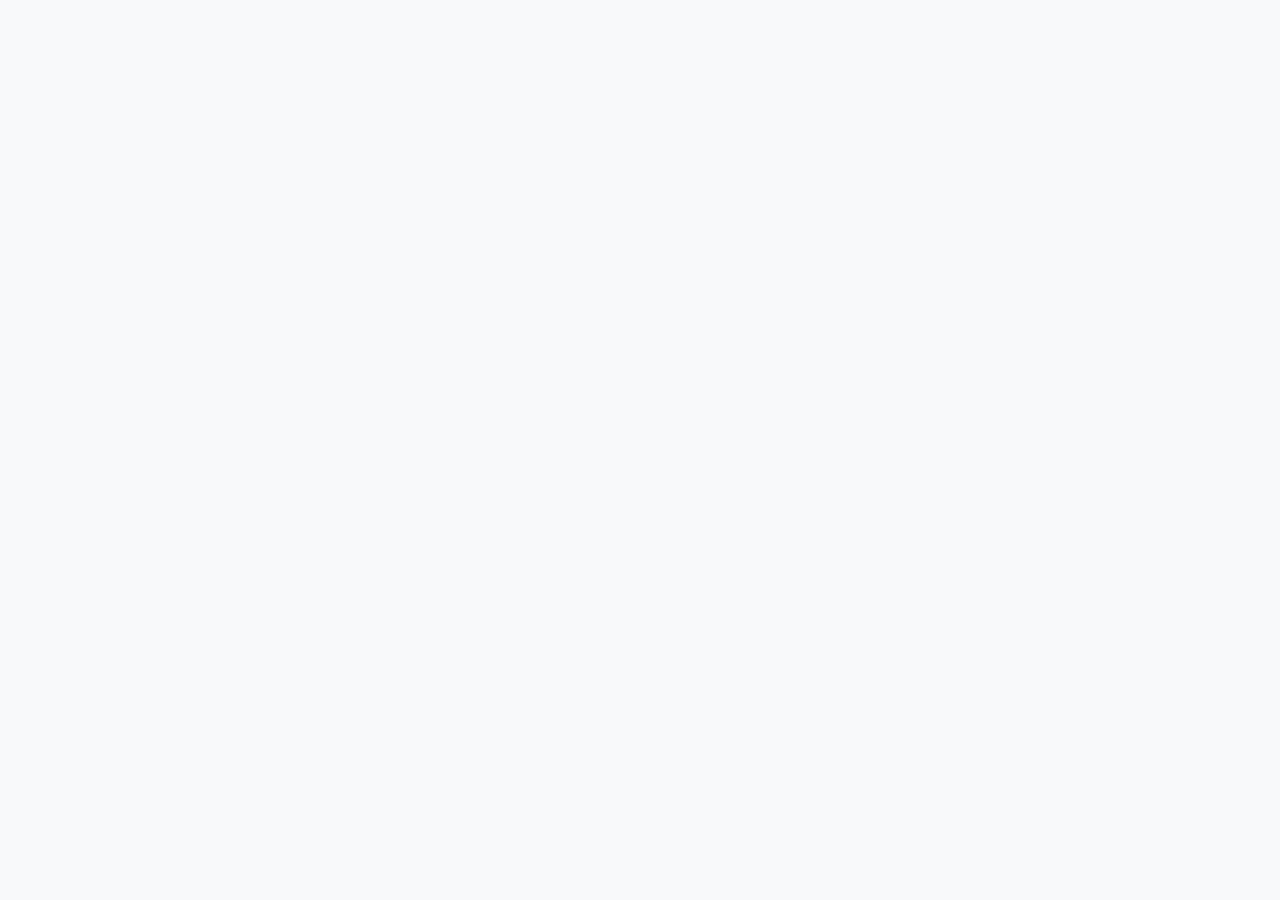
==== index.html @ 35297f69 "Update index.html" ====
<!DOCTYPE html>
<html lang="ar" dir="rtl">
<head>
<meta charset="UTF-8">
<meta name="viewport" content="width=device-width, initial-scale=1">
<title>سيريا بايك - الزبون</title>
<link rel="manifest" href="manifest.json">
<link rel="icon" href="favicon.png">
<link rel="apple-touch-icon" href="apple-touch-icon.png">
<meta name="theme-color" content="#2e7d32">
<style>
  html, body { margin:0; font-family:Arial,sans-serif; background:#f8f9fa; color:#333; }
  header { background:linear-gradient(135deg, #2e7d32, #388e3c); color:white; padding:18px 16px; text-align:center; font-size:22px; font-weight:bold; position:relative; box-shadow: 0 2px 8px rgba(0,0,0,0.15); }
  
  #roleBtn { position:absolute; left:12px; top:14px; background:rgba(255,255,255,0.2); color:white; border:none; padding:6px 14px; border-radius:8px; font-size:13px; font-weight: bold; cursor: pointer; transition: background 0.2s; }
  #roleBtn:hover { background: rgba(255,255,255,0.3); }

  #chooser { display:none; flex-direction:column; min-height:100vh; box-sizing:border-box; padding:24px 16px; gap:14px; background:#f8f9fa; max-width: 500px; margin: 0 auto; }
  #chooser .logo { text-align:center; margin-top: 10px; }
  #chooser .logo img { width:110px; height:110px; border-radius:24px; box-shadow: 0 4px 12px rgba(0,0,0,0.1); }
  #chooser h2 { text-align:center; font-size:26px; margin:10px 0 0 0; color:#1b5e20; }
  #chooser p { text-align:center; font-size:15px; color:#666; margin:0 0 10px 0; }
  
  .role { flex:1; min-height:100px; border:none; border-radius:16px; color:white; font-size:24px; font-weight:bold; cursor: pointer; box-shadow: 0 4px 12px rgba(0,0,0,0.12); transition: transform 0.1s, opacity 0.2s; display: flex; flex-direction: column; align-items: center; justify-content: center; text-align: center; padding: 15px; }
  .role:active { transform: scale(0.98); }
  .role small { display:block; font-size:14px; font-weight:normal; opacity:0.9; margin-top:6px; }
  .r-customer { background:linear-gradient(135deg, #2e7d32, #43a047); }
  .r-restaurant { background:linear-gradient(135deg, #e65100, #f57c00); }
  .r-driver { background:linear-gradient(135deg, #1565c0, #1976d2); }
  .r-admin { background:linear-gradient(135deg, #4a148c, #6a1b9a); }

  /* صندوق تسجيل الدخول للزبون */
  #authBox { display:none; max-width: 400px; margin: 40px auto; background: white; padding: 25px; border-radius: 16px; box-shadow: 0 4px 20px rgba(0,0,0,0.08); }
  #authBox h2 { text-align:center; color:#2e7d32; margin-top:0; margin-bottom: 20px; font-size: 22px; }
  #authBox input { width:100%; box-sizing:border-box; padding:14px; margin-bottom:14px; border:1px solid #ddd; border-radius:10px; font-size:16px; background: #fafafa; transition: border-color 0.2s; }
  #authBox input:focus { border-color: #2e7d32; outline: none; background: #fff; }
  #authBox button { width:100%; padding:14px; border:none; border-radius:10px; background:#2e7d32; color:white; font-size:17px; font-weight:bold; cursor: pointer; box-shadow: 0 4px 10px rgba(46,125,50,0.3); transition: background 0.2s; margin-top: 5px; }
  #authBox button:active { background: #1b5e20; }
  .auth-switch { text-align: center; margin-top: 15px; font-size: 14px; color: #666; cursor: pointer; }
  .auth-switch span { color: #2e7d32; font-weight: bold; }
  #authErr { color:#c62828; text-align:center; margin-top:10px; font-size: 14px; }

  #customerApp { display:none; padding-bottom:90px; max-width: 600px; margin: 0 auto; }
  
  .sections { display:flex; gap:10px; padding:16px 16px 8px 16px; }
  .sections button { flex:1; padding:14px; border:none; border-radius:12px; background:white; font-size:16px; font-weight:bold; color: #666; cursor: pointer; box-shadow: 0 2px 6px rgba(0,0,0,0.04); transition: all 0.2s; }
  .sections button.active { background:#2e7d32; color:white; box-shadow: 0 4px 12px rgba(46,125,50,0.3); }

  .list { padding:8px 16px; }
  
  .card { background:white; border-radius:14px; padding:16px; margin-bottom:12px; display:flex; justify-content:space-between; align-items:center; box-shadow: 0 4px 12px rgba(0,0,0,0.05); border: 1px solid rgba(0,0,0,0.03); }
  .card h3 { margin:0 0 4px 0; font-size: 18px; color: #222; }
  .card small { color:#666; font-size: 13px; }
  .card .price { color:#2e7d32; font-weight:bold; margin-top:6px; font-size: 16px; }
  .card button { background:#2e7d32; color:white; border:none; padding:10px 18px; border-radius:10px; font-weight: bold; cursor: pointer; box-shadow: 0 3px 8px rgba(46,125,50,0.2); transition: background 0.2s; }
  .card button:active { background: #1b5e20; }

  .empty { text-align:center; color:#888; padding:40px 20px; font-size: 16px; background: white; border-radius: 14px; margin: 12px 0; box-shadow: 0 4px 12px rgba(0,0,0,0.03); }

  #cartBar { position:fixed; bottom:0; left:0; right:0; background:#1b5e20; color:white; padding:16px 20px; display:flex; justify-content:space-between; align-items:center; font-size:17px; font-weight: bold; box-shadow: 0 -4px 15px rgba(0,0,0,0.1); max-width: 600px; margin: 0 auto; box-sizing: border-box; }
  #cartBar button { background:white; color:#1b5e20; border:none; padding:10px 18px; border-radius:10px; font-weight:bold; cursor: pointer; box-shadow: 0 2px 6px rgba(0,0,0,0.1); transition: background 0.2s; }
  #cartBar button:hover { background: #f1f8e9; }

  #cartPage, #trackingPage { display:none; padding:16px; }
  
  .row { background:white; border-radius:12px; padding:14px; margin-bottom:10px; display:flex; justify-content:space-between; align-items:center; box-shadow: 0 4px 12px rgba(0,0,0,0.04); }
  .row .qty { display: flex; align-items: center; }
  .row .qty button { width:34px; height:34px; border:none; border-radius:50%; background:#e8f5e9; color: #2e7d32; font-size:18px; font-weight: bold; cursor: pointer; display: flex; align-items: center; justify-content: center; }
  .row .qty span { margin:0 12px; font-weight:bold; font-size: 16px; }

  #total { background:white; border-radius:12px; padding:16px; font-size:16px; font-weight:bold; margin:16px 0; box-shadow: 0 4px 12px rgba(0,0,0,0.04); line-height: 1.8; color: #444; }
  
  .field { width:100%; box-sizing:border-box; padding:14px; margin-bottom:12px; border:1px solid #ddd; border-radius:10px; font-size:16px; background: white; transition: border-color 0.2s; }
  .field:focus { border-color: #2e7d32; outline: none; }

  .loc-box { display: flex; gap: 8px; margin-bottom: 12px; }
  .loc-box input { margin-bottom: 0; flex: 1; }
  .loc-box button { background: #e8f5e9; color: #2e7d32; border: 1px solid #c8e6c9; padding: 0 14px; border-radius: 10px; font-weight: bold; cursor: pointer; white-space: nowrap; transition: background 0.2s; }
  .loc-box button:hover { background: #c8e6c9; }

  #confirm { width:100%; padding:14px; border:none; border-radius:12px; background:#2e7d32; color:white; font-size:17px; font-weight:bold; cursor: pointer; box-shadow: 0 4px 12px rgba(46,125,50,0.3); transition: background 0.2s; margin-top: 5px; }
  #confirm:active { background: #1b5e20; }

  #back, #backTrack { background:none; border:none; color:#2e7d32; font-size:16px; font-weight: bold; padding:4px 0 12px 0; cursor: pointer; display: flex; align-items: center; gap: 6px; }

  .track-card { background: white; border-radius: 16px; padding: 20px; box-shadow: 0 4px 15px rgba(0,0,0,0.06); text-align: center; }
  .track-status { font-size: 20px; font-weight: bold; color: #1565c0; margin: 15px 0; }
  .map-btn { display: inline-block; width: 100%; padding: 14px; background: #1565c0; color: white; text-decoration: none; border-radius: 10px; font-weight: bold; margin-top: 15px; box-shadow: 0 4px 10px rgba(21,101,192,0.3); }

  .logout-user { background: rgba(255,255,255,0.2); color: white; border: none; padding: 6px 14px; border-radius: 8px; font-size: 13px; font-weight: bold; cursor: pointer; float: left; }
</style>
</head>
<body>

<script>
(function() {
  var pages = { restaurant: 'restaurant.html', driver: 'driver.html', admin: 'admin.html' };
  var role = localStorage.getItem('sb_role');
  var forceChoose = location.search.indexOf('choose=1') !== -1;
  if (!forceChoose && role && pages[role]) { location.replace(pages[role]); }
})();
</script>

<header id="topHeader" style="display:none">
  🚲 سيريا بايك 
  <button id="roleBtn">تغيير الدور</button>
  <button id="logoutUserBtn" class="logout-user" style="display:none;">خروج</button>
</header>

<div id="chooser">
  <div class="logo"><img src="logo.png" alt="Sybike" onerror="this.style.display='none'"></div>
  <h2>مين أنت؟</h2>
  <p>اختار دورك، وبنتذكر اختيارك المرة الجاية</p>
  <button class="role r-customer" data-role="customer">🛒 أنا زبون<small>اطلب من المطاعم والمتاجر</small></button>
  <button class="role r-restaurant" data-role="restaurant">🍽️ أنا مطعم أو متجر<small>استقبل الطلبات وأدر منتجاتك</small></button>
  <button class="role r-driver" data-role="driver">🚲 أنا سائق<small>استلم الطلبات وأوصلها</small></button>
  <button class="role r-admin" data-role="admin">⚙️ أنا المدير<small>لوحة التحكم</small></button>
</div>

<!-- صندوق تسجيل الدخول / إنشاء حساب للزبون -->
<div id="authBox">
  <h2 id="authTitle">تسجيل دخول الزبون</h2>
  <input id="authName" class="field" type="text" placeholder="اسمك الكامل" style="display:none;">
  <input id="authEmail" class="field" type="email" placeholder="الإيميل">
  <input id="authPass" class="field" type="password" placeholder="كلمة السر">
  <button id="authSubmitBtn">دخول</button>
  <div id="authErr"></div>
  <div class="auth-switch" id="authSwitchText">ليس لديك حساب؟ <span id="authToggleBtn">سجل الآن</span></div>
</div>

<div id="customerApp">
  <div id="home">
    <div class="sections">
      <button id="b1" class="active" data-type="مطعم">مطاعم</button>
      <button id="b2" data-type="سوبر ماركت">سوبر ماركت</button>
    </div>
    <div class="list" id="list"></div>
    <div id="cartBar">
      <span id="cartInfo">السلة فارغة</span>
      <button id="openCartBtn">عرض السلة</button>
    </div>
  </div>

  <div id="cartPage">
    <button id="back">← رجوع</button>
    <h2>سلة الطلب</h2>
    <div id="cartItems"></div>
    <div id="total"></div>
    <div class="loc-box">
      <input class="field" id="custAddr" placeholder="عنوانك (المدينة - الحي - الشارع)">
      <button id="getLocBtn" type="button">📍 حدد موقعي</button>
    </div>
    <button id="confirm">تأكيد الطلب</button>
  </div>

  <div id="trackingPage">
    <button id="backTrack">← رجوع للرئيسية</button>
    <h2>تتبع الطلب</h2>
    <div class="track-card">
      <div id="trackOrderNum" style="color:#666;"></div>
      <div class="track-status" id="trackStatus">جاري متابعة الحالة...</div>
      <div id="driverInfo" style="margin-top:10px; font-weight:bold; color:#333;"></div>
      <div id="mapContainer"></div>
    </div>
  </div>
</div>

<script type="module">
import { initializeApp } from "https://www.gstatic.com/firebasejs/10.12.2/firebase-app.js";
import { getAuth, signInWithEmailAndPassword, createUserWithEmailAndPassword, signOut, onAuthStateChanged } from "https://www.gstatic.com/firebasejs/10.12.2/firebase-auth.js";
import { getFirestore, collection, addDoc, onSnapshot, doc, serverTimestamp } from "https://www.gstatic.com/firebasejs/10.12.2/firebase-firestore.js";

const firebaseConfig = {
  apiKey: "AIzaSyDh6GFQR5CzjnRLsrTS5FhWrHRZmLG5QSc",
  authDomain: "syria-bike.firebaseapp.com",
  projectId: "syria-bike",
  storageBucket: "syria-bike.firebasestorage.app",
  messagingSenderId: "417884008874",
  appId: "1:417884008874:web:f95dc7c3886c765b3bbbd3"
};

const app = initializeApp(firebaseConfig);
const auth = getAuth(app);
const db = getFirestore(app);

const pages = { restaurant: 'restaurant.html', driver: 'driver.html', admin: 'admin.html' };
const stateLabels = {
  'new': '⏳ بانتظار موافقة المطعم',
  'ready': '🍳 الطلب قيد التحضير / جاهز للاستلام',
  'onway': '🚴 السائق في الطريق إليك!',
  'delivered': '✅ تم توصيل الطلب بنجاح'
};

let products = [];
let loaded = false;
let cart = {};
let currentType = 'مطعم';
let listening = false;
let customerCoords = null;
let activeOrderUnsub = null;
let isRegisterMode = false;
let currentUserName = '';
const DELIVERY_FEE = 20000;

function fmt(x) { return Number(x).toLocaleString('ar-SY') + ' ل.س'; }

function showChooser() {
  document.getElementById('chooser').style.display = 'flex';
  document.getElementById('topHeader').style.display = 'none';
  document.getElementById('authBox').style.display = 'none';
  document.getElementById('customerApp').style.display = 'none';
}

function showAuth() {
  document.getElementById('chooser').style.display = 'none';
  document.getElementById('topHeader').style.display = 'block';
  document.getElementById('authBox').style.display = 'block';
  document.getElementById('customerApp').style.display = 'none';
  document.getElementById('logoutUserBtn').style.display = 'none';
}

function showCustomer() {
  document.getElementById('chooser').style.display = 'none';
  document.getElementById('authBox').style.display = 'none';
  document.getElementById('topHeader').style.display = 'block';
  document.getElementById('customerApp').style.display = 'block';
  document.getElementById('logoutUserBtn').style.display = 'inline-block';
  startProducts();
  show(currentType);
}

// مراقبة حالة تسجيل دخول الزبون
onAuthStateChanged(auth, function(user) {
  const savedRole = localStorage.getItem('sb_role');
  if (savedRole === 'customer') {
    if (user) {
      currentUserName = user.displayName || user.email.split('@')[0];
      showCustomer();
    } else {
      showAuth();
    }
  }
});

function startProducts() {
  if (listening) return;
  listening = true;
  onSnapshot(collection(db, 'products'), function(snap) {
    products = snap.docs.map(function(d) { const p = d.data(); p.id = d.id; return p; });
    loaded = true;
    show(currentType);
    updateBar();
  }, function(err) {
    loaded = true;
    console.error(err);
    show(currentType);
  });
}

function show(type) {
  currentType = type;
  document.getElementById('b1').className = type === 'مطعم' ? 'active' : '';
  document.getElementById('b2').className = type === 'سوبر ماركت' ? 'active' : '';
  const list = products.filter(function(p) { return p.type === type; });
  if (!loaded) {
    document.getElementById('list').innerHTML = '<div class="empty">جاري التحميل...</div>';
    return;
  }
  if (list.length === 0) {
    document.getElementById('list').innerHTML = '<div class="empty">لا يوجد منتجات حالياً، تابعنا قريباً</div>';
    return;
  }
  document.getElementById('list').innerHTML = list.map(function(i) {
    return '<div class="card"><div><h3>' + i.n + '</h3><small>' + i.shop + '</small>' +
      '<div class="price">' + fmt(i.p) + '</div></div>' +
      '<button class="addBtn" data-id="' + i.id + '">أضف</button></div>';
  }).join('');
}

function add(id) { cart[id] = (cart[id] || 0) + 1; updateBar(); }

function change(id, d) {
  cart[id] = (cart[id] || 0) + d;
  if (cart[id] <= 0) delete cart[id];
  renderCart();
  updateBar();
}

function cartItems() {
  return products.filter(function(p) { return cart[p.id]; });
}

function totals() {
  let count = 0, sum = 0;
  cartItems().forEach(function(i) { count += cart[i.id]; sum += cart[i.id] * i.p; });
  return {count: count, sum: sum};
}

function updateBar() {
  const t = totals();
  document.getElementById('cartInfo').textContent =
    t.count === 0 ? 'السلة فارغة' : t.count + ' عناصر · ' + fmt(t.sum);
}

function renderCart() {
  const rows = cartItems().map(function(i) {
    return '<div class="row"><div><b>' + i.n + '</b><br><small>' + i.shop + ' · ' + fmt(i.p) + '</small></div>' +
      '<div class="qty"><button class="chgBtn" data-id="' + i.id + '" data-d="1">+</button>' +
      '<span>' + cart[i.id] + '</span>' +
      '<button class="chgBtn" data-id="' + i.id + '" data-d="-1">−</button></div></div>';
  }).join('');
  document.getElementById('cartItems').innerHTML = rows || '<p style="text-align:center; color:#888; padding:20px;">السلة فارغة</p>';
  const t = totals();
  const fee = t.count ? DELIVERY_FEE : 0;
  document.getElementById('total').innerHTML =
    'المشتريات: ' + fmt(t.sum) + '<br>أجرة التوصيل: ' + fmt(fee) + '<br><span style="color:#2e7d32;">المجموع الكلي: ' + fmt(t.sum + fee) + '</span>';
}

function openCart() {
  document.getElementById('home').style.display = 'none';
  document.getElementById('trackingPage').style.display = 'none';
  document.getElementById('cartPage').style.display = 'block';
  renderCart();
}

function closeCart() {
  document.getElementById('cartPage').style.display = 'none';
  document.getElementById('trackingPage').style.display = 'none';
  document.getElementById('home').style.display = 'block';
}

function getMyLocation() {
  if (!navigator.geolocation) {
    alert('متصفحك لا يدعم تحديد الموقع الجغرافي');
    return;
  }
  const btn = document.getElementById('getLocBtn');
  btn.textContent = 'جاري التحديد...';
  navigator.geolocation.getCurrentPosition(
    function(position) {
      customerCoords = {
        lat: position.coords.latitude,
        lng: position.coords.longitude
      };
      document.getElementById('custAddr').value = 'الموقع الحالي (تم التقاط الإحداثيات)';
      btn.textContent = '📍 تم التحديد';
      setTimeout(function() { btn.textContent = '📍 حدد موقعي'; }, 3000);
    },
    function(error) {
      alert('تعذر تحديد الموقع، تأكد من السماح بالوصول للموقع من إعدادات المتصفح.');
      btn.textContent = '📍 حدد موقعي';
    },
    { enableHighAccuracy: true }
  );
}

function startTrackingOrder(orderId) {
  document.getElementById('home').style.display = 'none';
  document.getElementById('cartPage').style.display = 'none';
  document.getElementById('trackingPage').style.display = 'block';
  document.getElementById('trackOrderNum').textContent = 'رقم الطلب: ' + orderId.slice(0, 6);

  if (activeOrderUnsub) activeOrderUnsub();

  activeOrderUnsub = onSnapshot(doc(db, 'orders', orderId), function(docSnap) {
    if (!docSnap.exists()) return;
    const data = docSnap.data();
    
    document.getElementById('trackStatus').textContent = stateLabels[data.state] || data.state;
    
    if (data.driver) {
      document.getElementById('driverInfo').textContent = 'السائق: 🚲 ' + data.driver;
    } else {
      document.getElementById('driverInfo').textContent = '';
    }

    const mapBox = document.getElementById('mapContainer');
    if (data.state === 'onway' && data.driverLocation) {
      const lat = data.driverLocation.lat;
      const lng = data.driverLocation.lng;
      const mapsUrl = 'https://www.google.com/maps?q=' + lat + ',' + lng;
      mapBox.innerHTML = '<a href="' + mapsUrl + '" target="_blank" class="map-btn">📍 عرض موقع السائق المباشر على الخريطة</a>';
    } else {
      mapBox.innerHTML = '';
    }
  });
}

async function handleAuth() {
  const email = document.getElementById('authEmail').value.trim();
  const pass = document.getElementById('authPass').value;
  const name = document.getElementById('authName').value.trim();
  const errDiv = document.getElementById('authErr');
  errDiv.textContent = '';

  if (!email || !pass || (isRegisterMode && !name)) {
    errDiv.textContent = 'الرجاء تعبئة كافة الحقول المطلوبة';
    return;
  }

  try {
    if (isRegisterMode) {
      const cred = await createUserWithEmailAndPassword(auth, email, pass);
      currentUserName = name;
    } else {
      await signInWithEmailAndPassword(auth, email, pass);
    }
  } catch (e) {
    errDiv.textContent = 'خطأ في البيانات المدخلة، تأكد من صحة الإيميل أو كلمة السر';
    console.error(e);
  }
}

async function confirmOrder() {
  const addr = document.getElementById('custAddr').value.trim();
  if (totals().count === 0) { alert('السلة فارغة'); return; }
  if (!addr) { alert('اكتب عنوانك أو حدد موقعك'); return; }

  const items = cartItems().map(function(i) {
    return {n: i.n, shop: i.shop, q: cart[i.id], p: i.p};
  });

  try {
    const ref = await addDoc(collection(db, 'orders'), {
      customer: currentUserName || auth.currentUser.email,
      customerEmail: auth.currentUser.email,
      address: addr,
      location: customerCoords || null,
      items: items,
      subtotal: totals().sum,
      deliveryFee: DELIVERY_FEE,
      total: totals().sum + DELIVERY_FEE,
      state: 'new',
      createdAt: serverTimestamp()
    });
    cart = {};
    customerCoords = null;
    document.getElementById('custAddr').value = '';
    updateBar();
    startTrackingOrder(ref.id);
  } catch (e) {
    alert('صار خطأ، جرب مرة ثانية');
    console.error(e);
  }
}

document.addEventListener('click', function(e) {
  const t = e.target;
  const rb = t.closest('[data-role]');
  if (rb) {
    const r = rb.dataset.role;
    localStorage.setItem('sb_role', r);
    if (pages[r]) { 
      location.href = pages[r]; 
    } else { 
      showAuth(); 
    }
    return;
  }
  if (t.id === 'roleBtn') { 
    localStorage.removeItem('sb_role'); 
    showChooser(); 
    return; 
  }
  if (t.id === 'logoutUserBtn') {
    signOut(auth);
    showAuth();
    return;
  }
  if (t.id === 'authToggleBtn') {
    isRegisterMode = !isRegisterMode;
    document.getElementById('authTitle').textContent = isRegisterMode ? 'إنشاء حساب جديد' : 'تسجيل دخول الزبون';
    document.getElementById('authName').style.display = isRegisterMode ? 'block' : 'none';
    document.getElementById('authSubmitBtn').textContent = isRegisterMode ? 'تسجيل حساب' : 'دخول';
    document.getElementById('authSwitchText').innerHTML = isRegisterMode ? 
      'لديك حساب بالفعل؟ <span id="authToggleBtn">سجل دخولك</span>' : 
      'ليس لديك حساب؟ <span id="authToggleBtn">سجل الآن</span>';
    return;
  }
  if (t.id === 'authSubmitBtn') { handleAuth(); return; }
  if (t.dataset.type) { show(t.dataset.type); return; }
  if (t.classList.contains('addBtn')) { add(t.dataset.id); return; }
  if (t.classList.contains('chgBtn')) { change(t.dataset.id, Number(t.dataset.d)); return; }
  if (t.id === 'openCartBtn') { openCart(); return; }
  if (t.id === 'back' || t.id === 'backTrack') { closeCart(); return; }
  if (t.id === 'getLocBtn') { getMyLocation(); return; }
  if (t.id === 'confirm') { confirmOrder(); return; }
});

document.getElementById('authPass').addEventListener('keypress', function(e) {
  if (e.key === 'Enter') handleAuth();
});

if ('serviceWorker' in navigator) {
  navigator.serviceWorker.register('sw.js');
}

const saved = localStorage.getItem('sb_role');
if (saved === 'customer') {
  // شيك إذا كان مسجل دخول مسبقاً
  onAuthStateChanged(auth, function(user) {
    if (!user) showAuth();
  });
} else {
  showChooser();
}
</script>
</body>
</html>
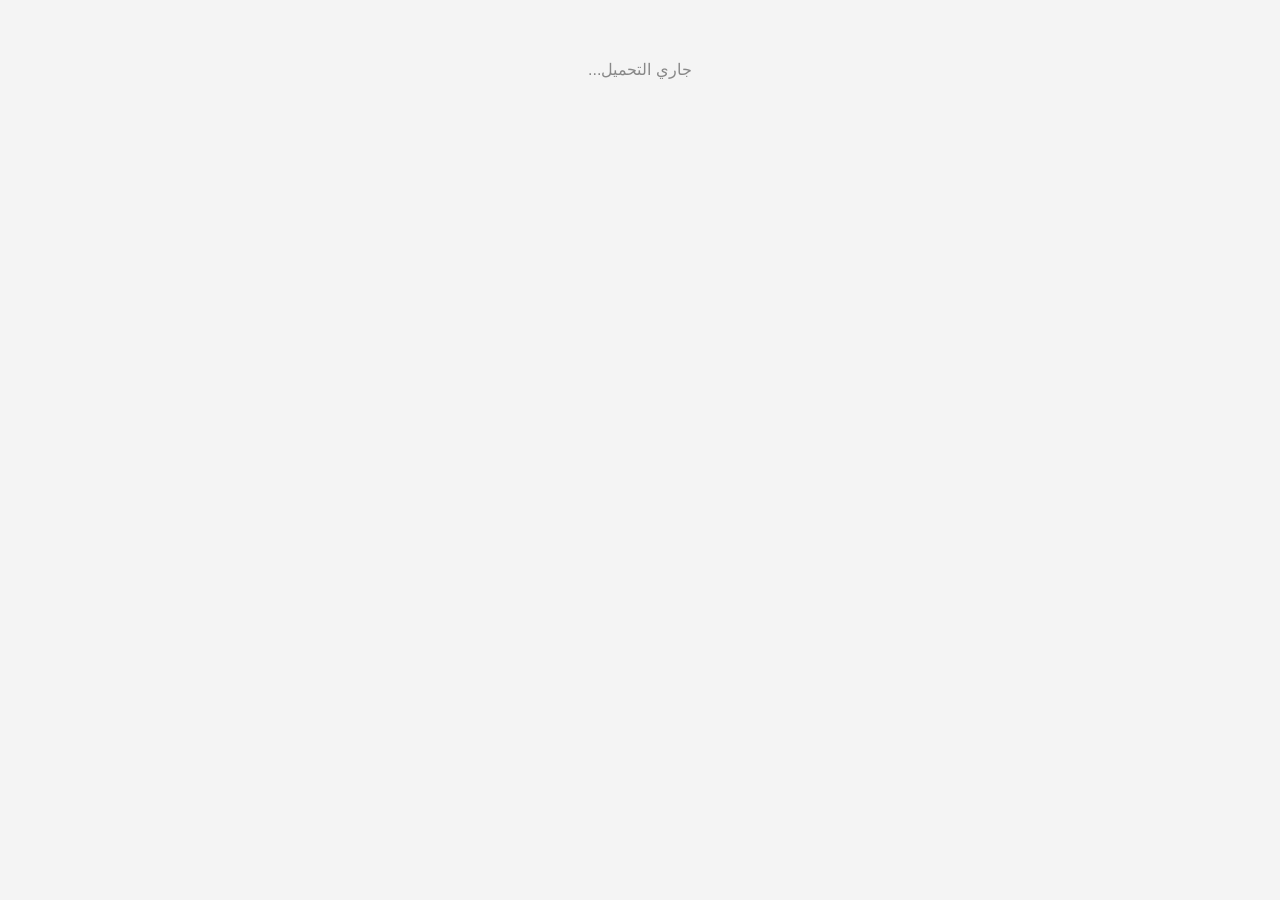
==== commit 93780b33: "Update index.html" ====
--- a/index.html
+++ b/index.html
@@ -3,91 +3,68 @@
 <head>
 <meta charset="UTF-8">
 <meta name="viewport" content="width=device-width, initial-scale=1">
-<title>سيريا بايك - الزبون</title>
+<title>سيريا بايك</title>
 <link rel="manifest" href="manifest.json">
 <link rel="icon" href="favicon.png">
 <link rel="apple-touch-icon" href="apple-touch-icon.png">
-<meta name="theme-color" content="#2e7d32">
+<meta name="theme-color" content="#0b3a9c">
 <style>
-  html, body { margin:0; font-family:Arial,sans-serif; background:#f8f9fa; color:#333; }
-  header { background:linear-gradient(135deg, #2e7d32, #388e3c); color:white; padding:18px 16px; text-align:center; font-size:22px; font-weight:bold; position:relative; box-shadow: 0 2px 8px rgba(0,0,0,0.15); }
-  
-  #roleBtn { position:absolute; left:12px; top:14px; background:rgba(255,255,255,0.2); color:white; border:none; padding:6px 14px; border-radius:8px; font-size:13px; font-weight: bold; cursor: pointer; transition: background 0.2s; }
-  #roleBtn:hover { background: rgba(255,255,255,0.3); }
-
-  #chooser { display:none; flex-direction:column; min-height:100vh; box-sizing:border-box; padding:24px 16px; gap:14px; background:#f8f9fa; max-width: 500px; margin: 0 auto; }
-  #chooser .logo { text-align:center; margin-top: 10px; }
-  #chooser .logo img { width:110px; height:110px; border-radius:24px; box-shadow: 0 4px 12px rgba(0,0,0,0.1); }
-  #chooser h2 { text-align:center; font-size:26px; margin:10px 0 0 0; color:#1b5e20; }
-  #chooser p { text-align:center; font-size:15px; color:#666; margin:0 0 10px 0; }
-  
-  .role { flex:1; min-height:100px; border:none; border-radius:16px; color:white; font-size:24px; font-weight:bold; cursor: pointer; box-shadow: 0 4px 12px rgba(0,0,0,0.12); transition: transform 0.1s, opacity 0.2s; display: flex; flex-direction: column; align-items: center; justify-content: center; text-align: center; padding: 15px; }
-  .role:active { transform: scale(0.98); }
-  .role small { display:block; font-size:14px; font-weight:normal; opacity:0.9; margin-top:6px; }
-  .r-customer { background:linear-gradient(135deg, #2e7d32, #43a047); }
-  .r-restaurant { background:linear-gradient(135deg, #e65100, #f57c00); }
-  .r-driver { background:linear-gradient(135deg, #1565c0, #1976d2); }
-  .r-admin { background:linear-gradient(135deg, #4a148c, #6a1b9a); }
-
-  /* صندوق تسجيل الدخول للزبون */
-  #authBox { display:none; max-width: 400px; margin: 40px auto; background: white; padding: 25px; border-radius: 16px; box-shadow: 0 4px 20px rgba(0,0,0,0.08); }
-  #authBox h2 { text-align:center; color:#2e7d32; margin-top:0; margin-bottom: 20px; font-size: 22px; }
-  #authBox input { width:100%; box-sizing:border-box; padding:14px; margin-bottom:14px; border:1px solid #ddd; border-radius:10px; font-size:16px; background: #fafafa; transition: border-color 0.2s; }
-  #authBox input:focus { border-color: #2e7d32; outline: none; background: #fff; }
-  #authBox button { width:100%; padding:14px; border:none; border-radius:10px; background:#2e7d32; color:white; font-size:17px; font-weight:bold; cursor: pointer; box-shadow: 0 4px 10px rgba(46,125,50,0.3); transition: background 0.2s; margin-top: 5px; }
-  #authBox button:active { background: #1b5e20; }
-  .auth-switch { text-align: center; margin-top: 15px; font-size: 14px; color: #666; cursor: pointer; }
-  .auth-switch span { color: #2e7d32; font-weight: bold; }
-  #authErr { color:#c62828; text-align:center; margin-top:10px; font-size: 14px; }
-
-  #customerApp { display:none; padding-bottom:90px; max-width: 600px; margin: 0 auto; }
-  
-  .sections { display:flex; gap:10px; padding:16px 16px 8px 16px; }
-  .sections button { flex:1; padding:14px; border:none; border-radius:12px; background:white; font-size:16px; font-weight:bold; color: #666; cursor: pointer; box-shadow: 0 2px 6px rgba(0,0,0,0.04); transition: all 0.2s; }
-  .sections button.active { background:#2e7d32; color:white; box-shadow: 0 4px 12px rgba(46,125,50,0.3); }
-
-  .list { padding:8px 16px; }
-  
-  .card { background:white; border-radius:14px; padding:16px; margin-bottom:12px; display:flex; justify-content:space-between; align-items:center; box-shadow: 0 4px 12px rgba(0,0,0,0.05); border: 1px solid rgba(0,0,0,0.03); }
-  .card h3 { margin:0 0 4px 0; font-size: 18px; color: #222; }
-  .card small { color:#666; font-size: 13px; }
-  .card .price { color:#2e7d32; font-weight:bold; margin-top:6px; font-size: 16px; }
-  .card button { background:#2e7d32; color:white; border:none; padding:10px 18px; border-radius:10px; font-weight: bold; cursor: pointer; box-shadow: 0 3px 8px rgba(46,125,50,0.2); transition: background 0.2s; }
-  .card button:active { background: #1b5e20; }
-
-  .empty { text-align:center; color:#888; padding:40px 20px; font-size: 16px; background: white; border-radius: 14px; margin: 12px 0; box-shadow: 0 4px 12px rgba(0,0,0,0.03); }
-
-  #cartBar { position:fixed; bottom:0; left:0; right:0; background:#1b5e20; color:white; padding:16px 20px; display:flex; justify-content:space-between; align-items:center; font-size:17px; font-weight: bold; box-shadow: 0 -4px 15px rgba(0,0,0,0.1); max-width: 600px; margin: 0 auto; box-sizing: border-box; }
-  #cartBar button { background:white; color:#1b5e20; border:none; padding:10px 18px; border-radius:10px; font-weight:bold; cursor: pointer; box-shadow: 0 2px 6px rgba(0,0,0,0.1); transition: background 0.2s; }
-  #cartBar button:hover { background: #f1f8e9; }
-
-  #cartPage, #trackingPage { display:none; padding:16px; }
-  
-  .row { background:white; border-radius:12px; padding:14px; margin-bottom:10px; display:flex; justify-content:space-between; align-items:center; box-shadow: 0 4px 12px rgba(0,0,0,0.04); }
-  .row .qty { display: flex; align-items: center; }
-  .row .qty button { width:34px; height:34px; border:none; border-radius:50%; background:#e8f5e9; color: #2e7d32; font-size:18px; font-weight: bold; cursor: pointer; display: flex; align-items: center; justify-content: center; }
-  .row .qty span { margin:0 12px; font-weight:bold; font-size: 16px; }
-
-  #total { background:white; border-radius:12px; padding:16px; font-size:16px; font-weight:bold; margin:16px 0; box-shadow: 0 4px 12px rgba(0,0,0,0.04); line-height: 1.8; color: #444; }
-  
-  .field { width:100%; box-sizing:border-box; padding:14px; margin-bottom:12px; border:1px solid #ddd; border-radius:10px; font-size:16px; background: white; transition: border-color 0.2s; }
-  .field:focus { border-color: #2e7d32; outline: none; }
-
-  .loc-box { display: flex; gap: 8px; margin-bottom: 12px; }
-  .loc-box input { margin-bottom: 0; flex: 1; }
-  .loc-box button { background: #e8f5e9; color: #2e7d32; border: 1px solid #c8e6c9; padding: 0 14px; border-radius: 10px; font-weight: bold; cursor: pointer; white-space: nowrap; transition: background 0.2s; }
-  .loc-box button:hover { background: #c8e6c9; }
-
-  #confirm { width:100%; padding:14px; border:none; border-radius:12px; background:#2e7d32; color:white; font-size:17px; font-weight:bold; cursor: pointer; box-shadow: 0 4px 12px rgba(46,125,50,0.3); transition: background 0.2s; margin-top: 5px; }
-  #confirm:active { background: #1b5e20; }
-
-  #back, #backTrack { background:none; border:none; color:#2e7d32; font-size:16px; font-weight: bold; padding:4px 0 12px 0; cursor: pointer; display: flex; align-items: center; gap: 6px; }
-
-  .track-card { background: white; border-radius: 16px; padding: 20px; box-shadow: 0 4px 15px rgba(0,0,0,0.06); text-align: center; }
-  .track-status { font-size: 20px; font-weight: bold; color: #1565c0; margin: 15px 0; }
-  .map-btn { display: inline-block; width: 100%; padding: 14px; background: #1565c0; color: white; text-decoration: none; border-radius: 10px; font-weight: bold; margin-top: 15px; box-shadow: 0 4px 10px rgba(21,101,192,0.3); }
-
-  .logout-user { background: rgba(255,255,255,0.2); color: white; border: none; padding: 6px 14px; border-radius: 8px; font-size: 13px; font-weight: bold; cursor: pointer; float: left; }
+  html, body { margin:0; }
+  body { font-family:Arial,sans-serif; background:#f4f4f4; }
+  header { background:#2e7d32; color:white; padding:16px; text-align:center; font-size:22px; font-weight:bold; position:relative; display:none; }
+  #roleBtn { position:absolute; left:10px; top:12px; background:rgba(255,255,255,0.2); color:white; border:none; padding:6px 12px; border-radius:8px; font-size:13px; }
+  #logoutBtn { position:absolute; right:10px; top:12px; background:rgba(255,255,255,0.2); color:white; border:none; padding:6px 12px; border-radius:8px; font-size:13px; }
+  #loading { text-align:center; color:#888; padding:60px 20px; }
+  #chooser { display:none; flex-direction:column; min-height:100vh; box-sizing:border-box; padding:20px 16px; gap:14px; background:white; }
+  #chooser .logo { text-align:center; }
+  #chooser .logo img { width:110px; height:110px; border-radius:24px; }
+  #chooser h2 { text-align:center; font-size:28px; margin:4px 0 0 0; color:#0b3a9c; }
+  #chooser p { text-align:center; font-size:17px; color:#555; margin:0 0 4px 0; }
+  .role { flex:1; min-height:110px; border:none; border-radius:20px; color:white; font-size:28px; font-weight:bold; }
+  .role small { display:block; font-size:16px; font-weight:normal; opacity:0.9; margin-top:6px; }
+  .r-customer { background:#2e7d32; }
+  .r-restaurant { background:#e65100; }
+  .r-driver { background:#1565c0; }
+  .r-admin { background:#4a148c; }
+  #authBox { display:none; padding:20px; }
+  #authBox h2 { text-align:center; color:#2e7d32; }
+  #authBox input { width:100%; box-sizing:border-box; padding:12px; margin-bottom:10px; border:1px solid #ccc; border-radius:8px; font-size:16px; }
+  #authSubmit { width:100%; padding:14px; border:none; border-radius:10px; background:#2e7d32; color:white; font-size:17px; font-weight:bold; }
+  #authToggle { background:none; border:none; color:#2e7d32; font-size:15px; padding:14px; width:100%; }
+  #authErr { color:#c62828; text-align:center; margin-top:8px; }
+  #customerApp { display:none; }
+  .sections { display:flex; gap:10px; padding:12px; }
+  .sections button { flex:1; padding:14px; border:none; border-radius:10px; background:white; font-size:16px; font-weight:bold; }
+  .sections button.active { background:#2e7d32; color:white; }
+  .list { padding:12px; padding-bottom:90px; }
+  .card { background:white; border-radius:12px; padding:14px; margin-bottom:10px; display:flex; justify-content:space-between; align-items:center; }
+  .card h3 { margin:0 0 4px 0; }
+  .card small { color:#666; }
+  .card .price { color:#2e7d32; font-weight:bold; margin-top:4px; }
+  .card button { background:#2e7d32; color:white; border:none; padding:10px 16px; border-radius:8px; }
+  .empty { text-align:center; color:#888; padding:30px; }
+  #cartBar { position:fixed; bottom:0; left:0; right:0; background:#1b5e20; color:white; padding:14px 16px; display:flex; justify-content:space-between; align-items:center; font-size:16px; gap:8px; }
+  #cartBar button { background:white; color:#1b5e20; border:none; padding:10px 14px; border-radius:8px; font-weight:bold; }
+  #cartPage, #trackPage { display:none; padding:12px; }
+  .row { background:white; border-radius:10px; padding:12px; margin-bottom:8px; display:flex; justify-content:space-between; align-items:center; }
+  .row .qty button { width:32px; height:32px; border:none; border-radius:50%; background:#c8e6c9; font-size:18px; }
+  .row .qty span { margin:0 10px; font-weight:bold; }
+  #total { background:white; border-radius:10px; padding:14px; font-size:18px; font-weight:bold; margin:12px 0; }
+  .field { width:100%; box-sizing:border-box; padding:12px; margin-bottom:8px; border:1px solid #ccc; border-radius:8px; font-size:16px; }
+  #locBtn { width:100%; padding:12px; margin-bottom:8px; border:1px solid #2e7d32; border-radius:8px; background:white; color:#2e7d32; font-size:16px; font-weight:bold; }
+  #locInfo { color:#2e7d32; margin-bottom:8px; font-size:14px; }
+  #confirm { width:100%; padding:14px; border:none; border-radius:10px; background:#2e7d32; color:white; font-size:17px; font-weight:bold; }
+  #confirm:disabled { background:#bbb; }
+  .back { background:none; border:none; color:#2e7d32; font-size:16px; padding:8px; }
+  .ord { background:white; border-radius:12px; padding:14px; margin-bottom:10px; }
+  .ord h3 { margin:0 0 8px 0; }
+  .ord .line { padding:3px 0; color:#444; }
+  .st { display:inline-block; padding:4px 12px; border-radius:20px; font-size:14px; margin-bottom:8px; background:#e0e0e0; }
+  .st-new { background:#ffe0b2; color:#e65100; }
+  .st-cooking { background:#fff9c4; color:#f57f17; }
+  .st-ready { background:#bbdefb; color:#1565c0; }
+  .st-onway { background:#e1bee7; color:#6a1b9a; }
+  .st-delivered { background:#c8e6c9; color:#2e7d32; }
 </style>
 </head>
 <body>
@@ -101,11 +78,13 @@
 })();
 </script>
 
-<header id="topHeader" style="display:none">
-  🚲 سيريا بايك 
+<header id="topHeader">
+  <button id="logoutBtn">خروج</button>
+  🚲 سيريا بايك
   <button id="roleBtn">تغيير الدور</button>
-  <button id="logoutUserBtn" class="logout-user" style="display:none;">خروج</button>
 </header>
+
+<div id="loading">جاري التحميل...</div>
 
 <div id="chooser">
   <div class="logo"><img src="logo.png" alt="Sybike" onerror="this.style.display='none'"></div>
@@ -117,15 +96,13 @@
   <button class="role r-admin" data-role="admin">⚙️ أنا المدير<small>لوحة التحكم</small></button>
 </div>
 
-<!-- صندوق تسجيل الدخول / إنشاء حساب للزبون -->
 <div id="authBox">
   <h2 id="authTitle">تسجيل دخول الزبون</h2>
-  <input id="authName" class="field" type="text" placeholder="اسمك الكامل" style="display:none;">
-  <input id="authEmail" class="field" type="email" placeholder="الإيميل">
-  <input id="authPass" class="field" type="password" placeholder="كلمة السر">
-  <button id="authSubmitBtn">دخول</button>
+  <input id="aEmail" type="email" placeholder="الإيميل">
+  <input id="aPass" type="password" placeholder="كلمة السر">
+  <button id="authSubmit">دخول</button>
   <div id="authErr"></div>
-  <div class="auth-switch" id="authSwitchText">ليس لديك حساب؟ <span id="authToggleBtn">سجل الآن</span></div>
+  <button id="authToggle">ليس لديك حساب؟ سجل الآن</button>
 </div>
 
 <div id="customerApp">
@@ -137,38 +114,36 @@
     <div class="list" id="list"></div>
     <div id="cartBar">
       <span id="cartInfo">السلة فارغة</span>
-      <button id="openCartBtn">عرض السلة</button>
+      <span>
+        <button id="trackBtn">📦 طلباتي</button>
+        <button id="openCartBtn">عرض السلة</button>
+      </span>
     </div>
   </div>
 
   <div id="cartPage">
-    <button id="back">← رجوع</button>
+    <button class="back" id="backHome">→ رجوع</button>
     <h2>سلة الطلب</h2>
     <div id="cartItems"></div>
     <div id="total"></div>
-    <div class="loc-box">
-      <input class="field" id="custAddr" placeholder="عنوانك (المدينة - الحي - الشارع)">
-      <button id="getLocBtn" type="button">📍 حدد موقعي</button>
-    </div>
+    <input class="field" id="custName" placeholder="اسمك">
+    <input class="field" id="custAddr" placeholder="عنوانك (المدينة - الحي - الشارع)">
+    <button id="locBtn">📍 حدد موقعي</button>
+    <div id="locInfo"></div>
     <button id="confirm">تأكيد الطلب</button>
   </div>
 
-  <div id="trackingPage">
-    <button id="backTrack">← رجوع للرئيسية</button>
+  <div id="trackPage">
+    <button class="back" id="backHome2">→ رجوع للرئيسية</button>
     <h2>تتبع الطلب</h2>
-    <div class="track-card">
-      <div id="trackOrderNum" style="color:#666;"></div>
-      <div class="track-status" id="trackStatus">جاري متابعة الحالة...</div>
-      <div id="driverInfo" style="margin-top:10px; font-weight:bold; color:#333;"></div>
-      <div id="mapContainer"></div>
-    </div>
+    <div id="trackList"></div>
   </div>
 </div>
 
 <script type="module">
 import { initializeApp } from "https://www.gstatic.com/firebasejs/10.12.2/firebase-app.js";
 import { getAuth, signInWithEmailAndPassword, createUserWithEmailAndPassword, signOut, onAuthStateChanged } from "https://www.gstatic.com/firebasejs/10.12.2/firebase-auth.js";
-import { getFirestore, collection, addDoc, onSnapshot, doc, serverTimestamp } from "https://www.gstatic.com/firebasejs/10.12.2/firebase-firestore.js";
+import { getFirestore, collection, addDoc, onSnapshot, query, where, serverTimestamp } from "https://www.gstatic.com/firebasejs/10.12.2/firebase-firestore.js";
 
 const firebaseConfig = {
   apiKey: "AIzaSyDh6GFQR5CzjnRLsrTS5FhWrHRZmLG5QSc",
@@ -184,67 +159,122 @@
 const db = getFirestore(app);
 
 const pages = { restaurant: 'restaurant.html', driver: 'driver.html', admin: 'admin.html' };
-const stateLabels = {
-  'new': '⏳ بانتظار موافقة المطعم',
-  'ready': '🍳 الطلب قيد التحضير / جاهز للاستلام',
-  'onway': '🚴 السائق في الطريق إليك!',
-  'delivered': '✅ تم توصيل الطلب بنجاح'
-};
+const STATES = { new:'تم استلام طلبك', cooking:'قيد التحضير', ready:'جاهز، بانتظار السائق', onway:'السائق بالطريق إليك', delivered:'تم التوصيل' };
+const DELIVERY_FEE = 20000;
 
 let products = [];
 let loaded = false;
 let cart = {};
 let currentType = 'مطعم';
-let listening = false;
-let customerCoords = null;
-let activeOrderUnsub = null;
-let isRegisterMode = false;
-let currentUserName = '';
-const DELIVERY_FEE = 20000;
-
+let currentUser = null;
+let authReady = false;
+let registerMode = false;
+let loc = null;
+let myOrders = [];
+let ordersUnsub = null;
+let productsStarted = false;
+
+function $(id) { return document.getElementById(id); }
 function fmt(x) { return Number(x).toLocaleString('ar-SY') + ' ل.س'; }
-
-function showChooser() {
-  document.getElementById('chooser').style.display = 'flex';
-  document.getElementById('topHeader').style.display = 'none';
-  document.getElementById('authBox').style.display = 'none';
-  document.getElementById('customerApp').style.display = 'none';
-}
+function esc(s) {
+  return String(s == null ? '' : s).replace(/[&<>"']/g, function(c) {
+    return {'&':'&amp;','<':'&lt;','>':'&gt;','"':'&quot;',"'":'&#39;'}[c];
+  });
+}
+
+function hideAll() {
+  $('loading').style.display = 'none';
+  $('chooser').style.display = 'none';
+  $('authBox').style.display = 'none';
+  $('customerApp').style.display = 'none';
+  $('topHeader').style.display = 'none';
+}
+
+function showChooser() { hideAll(); $('chooser').style.display = 'flex'; }
 
 function showAuth() {
-  document.getElementById('chooser').style.display = 'none';
-  document.getElementById('topHeader').style.display = 'block';
-  document.getElementById('authBox').style.display = 'block';
-  document.getElementById('customerApp').style.display = 'none';
-  document.getElementById('logoutUserBtn').style.display = 'none';
+  hideAll();
+  $('topHeader').style.display = 'block';
+  $('logoutBtn').style.display = 'none';
+  $('authBox').style.display = 'block';
+  renderAuthMode();
 }
 
 function showCustomer() {
-  document.getElementById('chooser').style.display = 'none';
-  document.getElementById('authBox').style.display = 'none';
-  document.getElementById('topHeader').style.display = 'block';
-  document.getElementById('customerApp').style.display = 'block';
-  document.getElementById('logoutUserBtn').style.display = 'inline-block';
+  hideAll();
+  $('topHeader').style.display = 'block';
+  $('logoutBtn').style.display = 'block';
+  $('customerApp').style.display = 'block';
   startProducts();
+  showView('home');
   show(currentType);
 }
 
-// مراقبة حالة تسجيل دخول الزبون
+function route() {
+  const r = localStorage.getItem('sb_role');
+  if (r !== 'customer') { showChooser(); return; }
+  if (!authReady) return;
+  if (currentUser) { showCustomer(); } else { showAuth(); }
+}
+
+function showView(name) {
+  $('home').style.display = name === 'home' ? 'block' : 'none';
+  $('cartPage').style.display = name === 'cart' ? 'block' : 'none';
+  $('trackPage').style.display = name === 'track' ? 'block' : 'none';
+  if (name === 'track') renderTrack();
+  window.scrollTo(0, 0);
+}
+
+function renderAuthMode() {
+  $('authTitle').textContent = registerMode ? 'إنشاء حساب جديد' : 'تسجيل دخول الزبون';
+  $('authSubmit').textContent = registerMode ? 'إنشاء الحساب' : 'دخول';
+  $('authToggle').textContent = registerMode ? 'عندك حساب؟ سجل دخولك' : 'ليس لديك حساب؟ سجل الآن';
+  $('authErr').textContent = '';
+}
+
+async function doAuth() {
+  const email = $('aEmail').value.trim();
+  const pass = $('aPass').value;
+  $('authErr').textContent = '';
+  if (!email || !pass) { $('authErr').textContent = 'اكتب الإيميل وكلمة السر'; return; }
+  try {
+    if (registerMode) { await createUserWithEmailAndPassword(auth, email, pass); }
+    else { await signInWithEmailAndPassword(auth, email, pass); }
+  } catch (e) {
+    const c = e && e.code ? e.code : '';
+    let msg = 'صار خطأ، جرب مرة ثانية';
+    if (c === 'auth/email-already-in-use') msg = 'هذا الإيميل مستخدم من قبل';
+    else if (c === 'auth/weak-password') msg = 'كلمة السر ضعيفة (6 أحرف على الأقل)';
+    else if (c === 'auth/invalid-email') msg = 'الإيميل غير صحيح';
+    else if (c === 'auth/invalid-credential' || c === 'auth/wrong-password' || c === 'auth/user-not-found') msg = 'الإيميل أو كلمة السر غير صحيحة';
+    $('authErr').textContent = msg;
+  }
+}
+
+function startOrders(uid) {
+  if (ordersUnsub) ordersUnsub();
+  ordersUnsub = onSnapshot(query(collection(db, 'orders'), where('customerUid', '==', uid)), function(snap) {
+    myOrders = snap.docs.map(function(d) { const o = d.data(); o.id = d.id; return o; });
+    renderTrack();
+  }, function(err) { console.error(err); });
+}
+
+function stopOrders() {
+  if (ordersUnsub) ordersUnsub();
+  ordersUnsub = null;
+  myOrders = [];
+}
+
 onAuthStateChanged(auth, function(user) {
-  const savedRole = localStorage.getItem('sb_role');
-  if (savedRole === 'customer') {
-    if (user) {
-      currentUserName = user.displayName || user.email.split('@')[0];
-      showCustomer();
-    } else {
-      showAuth();
-    }
-  }
+  currentUser = user;
+  authReady = true;
+  if (user) { startOrders(user.uid); } else { stopOrders(); }
+  route();
 });
 
 function startProducts() {
-  if (listening) return;
-  listening = true;
+  if (productsStarted) return;
+  productsStarted = true;
   onSnapshot(collection(db, 'products'), function(snap) {
     products = snap.docs.map(function(d) { const p = d.data(); p.id = d.id; return p; });
     loaded = true;
@@ -259,21 +289,15 @@
 
 function show(type) {
   currentType = type;
-  document.getElementById('b1').className = type === 'مطعم' ? 'active' : '';
-  document.getElementById('b2').className = type === 'سوبر ماركت' ? 'active' : '';
+  $('b1').className = type === 'مطعم' ? 'active' : '';
+  $('b2').className = type === 'سوبر ماركت' ? 'active' : '';
   const list = products.filter(function(p) { return p.type === type; });
-  if (!loaded) {
-    document.getElementById('list').innerHTML = '<div class="empty">جاري التحميل...</div>';
-    return;
-  }
-  if (list.length === 0) {
-    document.getElementById('list').innerHTML = '<div class="empty">لا يوجد منتجات حالياً، تابعنا قريباً</div>';
-    return;
-  }
-  document.getElementById('list').innerHTML = list.map(function(i) {
-    return '<div class="card"><div><h3>' + i.n + '</h3><small>' + i.shop + '</small>' +
+  if (!loaded) { $('list').innerHTML = '<div class="empty">جاري التحميل...</div>'; return; }
+  if (list.length === 0) { $('list').innerHTML = '<div class="empty">لا يوجد منتجات حالياً، تابعنا قريباً</div>'; return; }
+  $('list').innerHTML = list.map(function(i) {
+    return '<div class="card"><div><h3>' + esc(i.n) + '</h3><small>' + esc(i.shop) + '</small>' +
       '<div class="price">' + fmt(i.p) + '</div></div>' +
-      '<button class="addBtn" data-id="' + i.id + '">أضف</button></div>';
+      '<button class="addBtn" data-id="' + esc(i.id) + '">أضف</button></div>';
   }).join('');
 }
 
@@ -286,9 +310,7 @@
   updateBar();
 }
 
-function cartItems() {
-  return products.filter(function(p) { return cart[p.id]; });
-}
+function cartItems() { return products.filter(function(p) { return cart[p.id]; }); }
 
 function totals() {
   let count = 0, sum = 0;
@@ -298,150 +320,95 @@
 
 function updateBar() {
   const t = totals();
-  document.getElementById('cartInfo').textContent =
-    t.count === 0 ? 'السلة فارغة' : t.count + ' عناصر · ' + fmt(t.sum);
+  $('cartInfo').textContent = t.count === 0 ? 'السلة فارغة' : t.count + ' عناصر · ' + fmt(t.sum);
 }
 
 function renderCart() {
   const rows = cartItems().map(function(i) {
-    return '<div class="row"><div><b>' + i.n + '</b><br><small>' + i.shop + ' · ' + fmt(i.p) + '</small></div>' +
-      '<div class="qty"><button class="chgBtn" data-id="' + i.id + '" data-d="1">+</button>' +
+    return '<div class="row"><div><b>' + esc(i.n) + '</b><br><small>' + esc(i.shop) + ' · ' + fmt(i.p) + '</small></div>' +
+      '<div class="qty"><button class="chgBtn" data-id="' + esc(i.id) + '" data-d="1">+</button>' +
       '<span>' + cart[i.id] + '</span>' +
-      '<button class="chgBtn" data-id="' + i.id + '" data-d="-1">−</button></div></div>';
+      '<button class="chgBtn" data-id="' + esc(i.id) + '" data-d="-1">−</button></div></div>';
   }).join('');
-  document.getElementById('cartItems').innerHTML = rows || '<p style="text-align:center; color:#888; padding:20px;">السلة فارغة</p>';
+  $('cartItems').innerHTML = rows || '<p>السلة فارغة</p>';
   const t = totals();
   const fee = t.count ? DELIVERY_FEE : 0;
-  document.getElementById('total').innerHTML =
-    'المشتريات: ' + fmt(t.sum) + '<br>أجرة التوصيل: ' + fmt(fee) + '<br><span style="color:#2e7d32;">المجموع الكلي: ' + fmt(t.sum + fee) + '</span>';
-}
-
-function openCart() {
-  document.getElementById('home').style.display = 'none';
-  document.getElementById('trackingPage').style.display = 'none';
-  document.getElementById('cartPage').style.display = 'block';
-  renderCart();
-}
-
-function closeCart() {
-  document.getElementById('cartPage').style.display = 'none';
-  document.getElementById('trackingPage').style.display = 'none';
-  document.getElementById('home').style.display = 'block';
-}
-
-function getMyLocation() {
-  if (!navigator.geolocation) {
-    alert('متصفحك لا يدعم تحديد الموقع الجغرافي');
-    return;
-  }
-  const btn = document.getElementById('getLocBtn');
-  btn.textContent = 'جاري التحديد...';
-  navigator.geolocation.getCurrentPosition(
-    function(position) {
-      customerCoords = {
-        lat: position.coords.latitude,
-        lng: position.coords.longitude
-      };
-      document.getElementById('custAddr').value = 'الموقع الحالي (تم التقاط الإحداثيات)';
-      btn.textContent = '📍 تم التحديد';
-      setTimeout(function() { btn.textContent = '📍 حدد موقعي'; }, 3000);
-    },
-    function(error) {
-      alert('تعذر تحديد الموقع، تأكد من السماح بالوصول للموقع من إعدادات المتصفح.');
-      btn.textContent = '📍 حدد موقعي';
-    },
-    { enableHighAccuracy: true }
-  );
-}
-
-function startTrackingOrder(orderId) {
-  document.getElementById('home').style.display = 'none';
-  document.getElementById('cartPage').style.display = 'none';
-  document.getElementById('trackingPage').style.display = 'block';
-  document.getElementById('trackOrderNum').textContent = 'رقم الطلب: ' + orderId.slice(0, 6);
-
-  if (activeOrderUnsub) activeOrderUnsub();
-
-  activeOrderUnsub = onSnapshot(doc(db, 'orders', orderId), function(docSnap) {
-    if (!docSnap.exists()) return;
-    const data = docSnap.data();
-    
-    document.getElementById('trackStatus').textContent = stateLabels[data.state] || data.state;
-    
-    if (data.driver) {
-      document.getElementById('driverInfo').textContent = 'السائق: 🚲 ' + data.driver;
-    } else {
-      document.getElementById('driverInfo').textContent = '';
-    }
-
-    const mapBox = document.getElementById('mapContainer');
-    if (data.state === 'onway' && data.driverLocation) {
-      const lat = data.driverLocation.lat;
-      const lng = data.driverLocation.lng;
-      const mapsUrl = 'https://www.google.com/maps?q=' + lat + ',' + lng;
-      mapBox.innerHTML = '<a href="' + mapsUrl + '" target="_blank" class="map-btn">📍 عرض موقع السائق المباشر على الخريطة</a>';
-    } else {
-      mapBox.innerHTML = '';
-    }
+  $('total').innerHTML = 'المشتريات: ' + fmt(t.sum) + '<br>أجرة التوصيل: ' + fmt(fee) + '<br>المجموع: ' + fmt(t.sum + fee);
+}
+
+function locate() {
+  if (!navigator.geolocation) { alert('جهازك ما بيدعم تحديد الموقع، اكتب العنوان يدوياً'); return; }
+  $('locInfo').textContent = 'جاري تحديد موقعك...';
+  navigator.geolocation.getCurrentPosition(function(pos) {
+    loc = { lat: pos.coords.latitude, lng: pos.coords.longitude };
+    $('locInfo').textContent = '✅ تم تحديد موقعك';
+  }, function() {
+    loc = null;
+    $('locInfo').textContent = '';
+    alert('ما قدرنا نحدد موقعك، اكتب العنوان يدوياً');
+  }, { enableHighAccuracy: true, timeout: 10000 });
+}
+
+function renderTrack() {
+  const box = $('trackList');
+  if (!myOrders.length) { box.innerHTML = '<div class="empty">لا يوجد طلبات بعد</div>'; return; }
+  const list = myOrders.slice().sort(function(a, b) {
+    const ta = a.createdAt ? a.createdAt.seconds : 9999999999;
+    const tb = b.createdAt ? b.createdAt.seconds : 9999999999;
+    return tb - ta;
   });
-}
-
-async function handleAuth() {
-  const email = document.getElementById('authEmail').value.trim();
-  const pass = document.getElementById('authPass').value;
-  const name = document.getElementById('authName').value.trim();
-  const errDiv = document.getElementById('authErr');
-  errDiv.textContent = '';
-
-  if (!email || !pass || (isRegisterMode && !name)) {
-    errDiv.textContent = 'الرجاء تعبئة كافة الحقول المطلوبة';
-    return;
-  }
-
+  box.innerHTML = list.map(function(o) {
+    const shops = (o.shops || []).map(esc).join('، ');
+    const drv = o.driver ? '<div class="line">🚲 السائق: ' + esc(o.driver) + '</div>' : '';
+    return '<div class="ord"><span class="st st-' + esc(o.state) + '">' + esc(STATES[o.state] || o.state) + '</span>' +
+      '<h3>طلب رقم ' + esc(o.id.slice(0, 6)) + '</h3>' +
+      '<div class="line">🍽️ ' + shops + '</div>' +
+      '<div class="line">💵 ' + fmt(o.total || 0) + '</div>' + drv + '</div>';
+  }).join('');
+}
+
+async function confirmOrder() {
+  if (!currentUser) { alert('سجّل دخولك أولاً'); return; }
+  const name = $('custName').value.trim();
+  const addr = $('custAddr').value.trim();
+  if (totals().count === 0) { alert('السلة فارغة'); return; }
+  if (!name || !addr) { alert('اكتب اسمك وعنوانك'); return; }
+
+  const list = cartItems();
+  const items = list.map(function(i) { return {n: i.n, shop: i.shop, q: cart[i.id], p: i.p}; });
+  const shops = Array.from(new Set(list.map(function(i) { return i.shop; })));
+  const sum = totals().sum;
+  const order = {
+    customer: name,
+    address: addr,
+    items: items,
+    shops: shops,
+    customerUid: currentUser.uid,
+    subtotal: sum,
+    deliveryFee: DELIVERY_FEE,
+    total: sum + DELIVERY_FEE,
+    state: 'new',
+    createdAt: serverTimestamp()
+  };
+  if (loc) { order.lat = loc.lat; order.lng = loc.lng; }
+
+  const btn = $('confirm');
+  btn.disabled = true;
   try {
-    if (isRegisterMode) {
-      const cred = await createUserWithEmailAndPassword(auth, email, pass);
-      currentUserName = name;
-    } else {
-      await signInWithEmailAndPassword(auth, email, pass);
-    }
-  } catch (e) {
-    errDiv.textContent = 'خطأ في البيانات المدخلة، تأكد من صحة الإيميل أو كلمة السر';
-    console.error(e);
-  }
-}
-
-async function confirmOrder() {
-  const addr = document.getElementById('custAddr').value.trim();
-  if (totals().count === 0) { alert('السلة فارغة'); return; }
-  if (!addr) { alert('اكتب عنوانك أو حدد موقعك'); return; }
-
-  const items = cartItems().map(function(i) {
-    return {n: i.n, shop: i.shop, q: cart[i.id], p: i.p};
-  });
-
-  try {
-    const ref = await addDoc(collection(db, 'orders'), {
-      customer: currentUserName || auth.currentUser.email,
-      customerEmail: auth.currentUser.email,
-      address: addr,
-      location: customerCoords || null,
-      items: items,
-      subtotal: totals().sum,
-      deliveryFee: DELIVERY_FEE,
-      total: totals().sum + DELIVERY_FEE,
-      state: 'new',
-      createdAt: serverTimestamp()
-    });
+    const ref = await addDoc(collection(db, 'orders'), order);
+    alert('تم استلام طلبك! رقم الطلب: ' + ref.id.slice(0, 6));
     cart = {};
-    customerCoords = null;
-    document.getElementById('custAddr').value = '';
+    $('custName').value = '';
+    $('custAddr').value = '';
+    $('locInfo').textContent = '';
+    loc = null;
     updateBar();
-    startTrackingOrder(ref.id);
+    showView('track');
   } catch (e) {
     alert('صار خطأ، جرب مرة ثانية');
     console.error(e);
   }
+  btn.disabled = false;
 }
 
 document.addEventListener('click', function(e) {
@@ -450,60 +417,32 @@
   if (rb) {
     const r = rb.dataset.role;
     localStorage.setItem('sb_role', r);
-    if (pages[r]) { 
-      location.href = pages[r]; 
-    } else { 
-      showAuth(); 
-    }
+    if (pages[r]) { location.href = pages[r]; } else { route(); }
     return;
   }
-  if (t.id === 'roleBtn') { 
-    localStorage.removeItem('sb_role'); 
-    showChooser(); 
-    return; 
-  }
-  if (t.id === 'logoutUserBtn') {
-    signOut(auth);
-    showAuth();
-    return;
-  }
-  if (t.id === 'authToggleBtn') {
-    isRegisterMode = !isRegisterMode;
-    document.getElementById('authTitle').textContent = isRegisterMode ? 'إنشاء حساب جديد' : 'تسجيل دخول الزبون';
-    document.getElementById('authName').style.display = isRegisterMode ? 'block' : 'none';
-    document.getElementById('authSubmitBtn').textContent = isRegisterMode ? 'تسجيل حساب' : 'دخول';
-    document.getElementById('authSwitchText').innerHTML = isRegisterMode ? 
-      'لديك حساب بالفعل؟ <span id="authToggleBtn">سجل دخولك</span>' : 
-      'ليس لديك حساب؟ <span id="authToggleBtn">سجل الآن</span>';
-    return;
-  }
-  if (t.id === 'authSubmitBtn') { handleAuth(); return; }
+  if (t.id === 'roleBtn') { localStorage.removeItem('sb_role'); route(); return; }
+  if (t.id === 'logoutBtn') { signOut(auth); return; }
+  if (t.id === 'authSubmit') { doAuth(); return; }
+  if (t.id === 'authToggle') { registerMode = !registerMode; renderAuthMode(); return; }
   if (t.dataset.type) { show(t.dataset.type); return; }
   if (t.classList.contains('addBtn')) { add(t.dataset.id); return; }
   if (t.classList.contains('chgBtn')) { change(t.dataset.id, Number(t.dataset.d)); return; }
-  if (t.id === 'openCartBtn') { openCart(); return; }
-  if (t.id === 'back' || t.id === 'backTrack') { closeCart(); return; }
-  if (t.id === 'getLocBtn') { getMyLocation(); return; }
+  if (t.id === 'openCartBtn') { showView('cart'); renderCart(); return; }
+  if (t.id === 'trackBtn') { showView('track'); return; }
+  if (t.id === 'backHome' || t.id === 'backHome2') { showView('home'); return; }
+  if (t.id === 'locBtn') { locate(); return; }
   if (t.id === 'confirm') { confirmOrder(); return; }
 });
 
-document.getElementById('authPass').addEventListener('keypress', function(e) {
-  if (e.key === 'Enter') handleAuth();
+document.addEventListener('keydown', function(e) {
+  if (e.key === 'Enter' && $('authBox').style.display === 'block') { doAuth(); }
 });
 
 if ('serviceWorker' in navigator) {
   navigator.serviceWorker.register('sw.js');
 }
 
-const saved = localStorage.getItem('sb_role');
-if (saved === 'customer') {
-  // شيك إذا كان مسجل دخول مسبقاً
-  onAuthStateChanged(auth, function(user) {
-    if (!user) showAuth();
-  });
-} else {
-  showChooser();
-}
+if (localStorage.getItem('sb_role') !== 'customer') { route(); }
 </script>
 </body>
 </html>
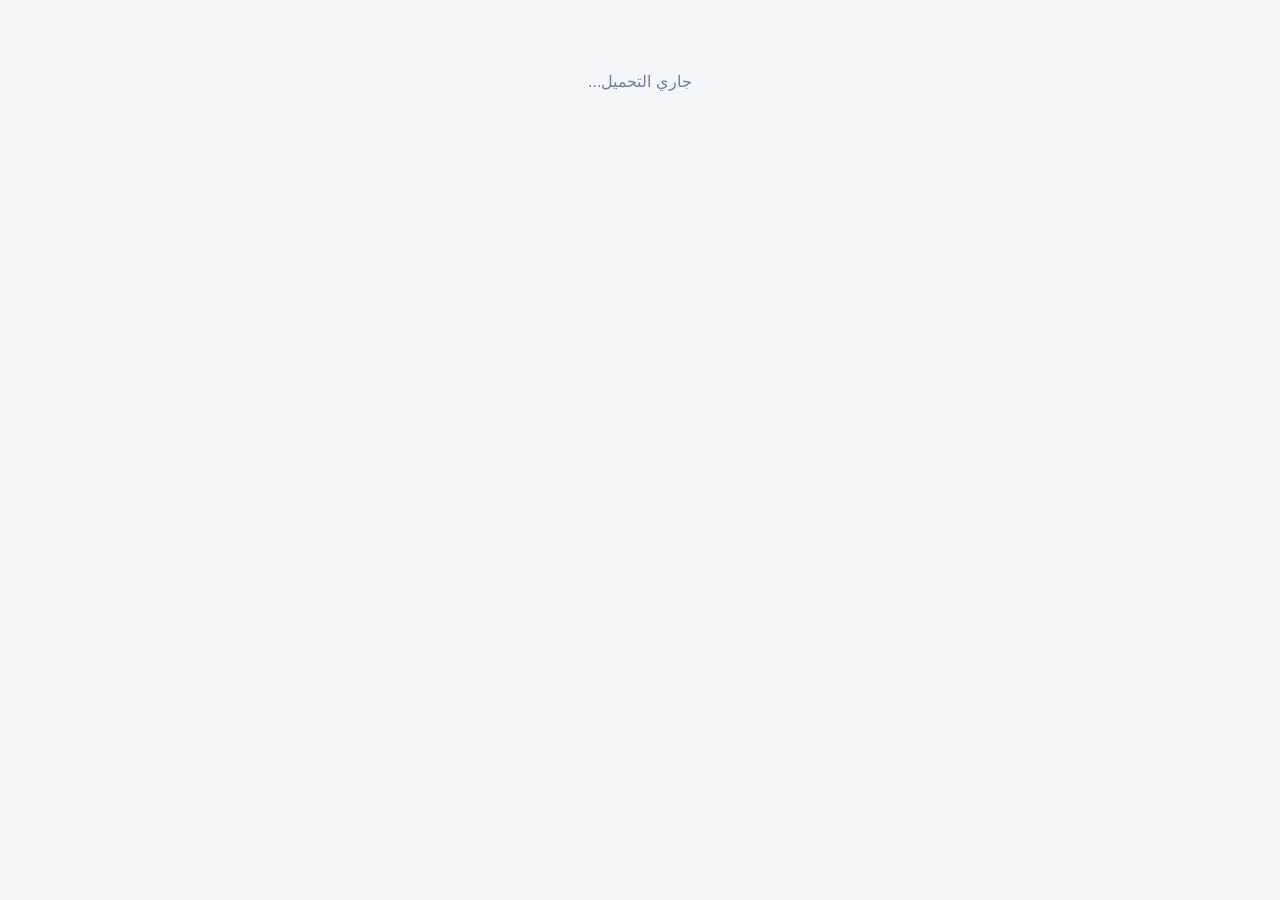
==== commit 6d130c49: "Add files via upload" ====
--- a/index.html
+++ b/index.html
@@ -66,6 +66,7 @@
   .st-onway { background:#e1bee7; color:#6a1b9a; }
   .st-delivered { background:#c8e6c9; color:#2e7d32; }
 </style>
+  <link rel="stylesheet" href="premium.css">
 </head>
 <body>
 
--- a/premium.css
+++ b/premium.css
@@ -0,0 +1,142 @@
+/* Sybike Premium UI — visual-only layer
+   Add <link rel="stylesheet" href="premium.css"> before </head> in each HTML page.
+   No JavaScript, Firebase, IDs, or business logic are changed. */
+:root{
+  --sb-navy:#102a43;--sb-blue:#1769aa;--sb-blue2:#247fbd;
+  --sb-orange:#f28c28;--sb-bg:#f3f6fa;--sb-surface:#fff;
+  --sb-text:#172b4d;--sb-muted:#718096;--sb-line:#e5ebf2;
+  --sb-shadow:0 10px 30px rgba(16,42,67,.08);
+}
+*{box-sizing:border-box}
+html,body{min-height:100%;background:var(--sb-bg);color:var(--sb-text)}
+body{font-family:"Tajawal","Cairo",Arial,sans-serif;line-height:1.55;padding-bottom:24px}
+button,input,select,textarea{font:inherit}
+button{cursor:pointer;transition:transform .18s ease,box-shadow .18s ease,background .18s ease}
+button:active{transform:scale(.985)}
+header{
+ background:linear-gradient(120deg,var(--sb-navy),var(--sb-blue) 72%,var(--sb-blue2));
+ color:#fff;padding:19px 18px;text-align:center;font-size:21px;font-weight:800;
+ letter-spacing:.2px;box-shadow:0 8px 24px rgba(16,42,67,.18);position:relative
+}
+#roleBtn,#logoutBtn{
+ top:14px;background:rgba(255,255,255,.14);color:#fff;
+ border:1px solid rgba(255,255,255,.2);padding:7px 12px;border-radius:11px;
+ font-size:12px;font-weight:700
+}
+#loading{text-align:center;color:var(--sb-muted);padding:70px 20px}
+#chooser{
+ display:none;flex-direction:column;min-height:100vh;max-width:560px;
+ margin:auto;padding:30px 20px 24px;gap:14px;background:transparent
+}
+#chooser .logo{text-align:center;margin:8px 0}
+#chooser .logo img{
+ width:104px;height:104px;object-fit:contain;border-radius:30px;background:#fff;
+ padding:8px;box-shadow:var(--sb-shadow)
+}
+#chooser h2{color:var(--sb-navy);text-align:center;font-size:28px;font-weight:900;margin:4px 0 0}
+#chooser p{text-align:center;font-size:15px;color:var(--sb-muted);margin:0 0 8px}
+.role{
+ flex:1;min-height:94px;border:1px solid rgba(255,255,255,.65);border-radius:20px;
+ color:#fff;font-size:21px;font-weight:800;text-align:right;padding:18px 22px;
+ box-shadow:var(--sb-shadow);position:relative;overflow:hidden
+}
+.role:after{content:"";position:absolute;width:120px;height:120px;border-radius:50%;background:rgba(255,255,255,.12);left:-28px;top:-44px}
+.role small{display:block;font-size:13px;font-weight:500;opacity:.92;margin-top:4px}
+.r-customer{background:linear-gradient(115deg,#1769aa,#247fbd)}
+.r-restaurant{background:linear-gradient(115deg,#c86a21,#f28c28)}
+.r-driver{background:linear-gradient(115deg,#173d63,#1769aa)}
+.r-admin{background:linear-gradient(115deg,#263b56,#52677f)}
+#authBox,#loginBox{
+ max-width:480px;margin:28px auto;padding:26px 22px;background:#fff;
+ border:1px solid var(--sb-line);border-radius:24px;box-shadow:var(--sb-shadow)
+}
+#authBox h2,#loginBox h2{text-align:center;color:var(--sb-navy);font-weight:900;margin:0 0 20px}
+#authBox input,#loginBox input,.field,.add input,.add select,.add textarea{
+ width:100%;padding:14px 15px;margin-bottom:12px;border:1px solid var(--sb-line);
+ border-radius:13px;background:#f9fbfd;font-size:15px;outline:none
+}
+#authBox input:focus,#loginBox input:focus,.field:focus,.add input:focus,.add select:focus{
+ border-color:var(--sb-blue);box-shadow:0 0 0 3px rgba(23,105,170,.1)
+}
+#authSubmit,#confirm,#loginBox button,#authBox button:not(#authToggle),.add button{
+ border:0;border-radius:13px;background:linear-gradient(110deg,var(--sb-navy),var(--sb-blue));
+ color:#fff;font-size:16px;font-weight:800;box-shadow:0 8px 18px rgba(23,105,170,.2)
+}
+#authSubmit,#confirm,#loginBox button,.add button{width:100%;padding:14px}
+#authToggle{background:none;border:0;color:var(--sb-blue);font-size:14px;padding:14px;width:100%;font-weight:700}
+#authErr,#loginErr{color:#c43d4b;text-align:center;margin-top:10px}
+#customerApp,#app{max-width:820px;margin:0 auto}
+.sections,.tabs{display:flex;gap:10px;padding:12px 16px}
+.sections button,.tabs button{
+ flex:1;padding:13px;border:1px solid var(--sb-line);border-radius:13px;
+ background:#fff;color:var(--sb-navy);font-size:15px;font-weight:800;
+ box-shadow:0 3px 12px rgba(16,42,67,.04)
+}
+.sections button.active,.tabs button.active{background:var(--sb-navy);border-color:var(--sb-navy);color:#fff}
+.list,.box{padding:10px 16px 24px}
+.card,.row,.ord,.order,.prod,.add,.stat,.stats .stat,#total{
+ background:#fff;border:1px solid var(--sb-line);border-radius:18px;
+ box-shadow:0 5px 18px rgba(16,42,67,.045)
+}
+.card,.row,.ord,.order,.prod,.add{padding:16px;margin:10px 12px}
+.card h3,.ord h3,.order h3,.prod h3{margin:0 0 5px;font-size:16px;color:var(--sb-navy);font-weight:800}
+.card small,.hint,.info,.addr{color:var(--sb-muted)}
+.card .price,.prod .price{color:var(--sb-blue);font-weight:900;margin-top:7px}
+.card button,.order button,.prod button,.btn{
+ background:var(--sb-blue);color:#fff;border:0;padding:10px 16px;
+ border-radius:12px;font-weight:800
+}
+.order button,.prod button{width:100%;padding:12px;margin-top:10px}
+.order button.done{background:#20805e}
+.btn.edit{background:#1769aa}.btn.del{background:#c94b55}.btn.pay{background:#20805e}
+.empty{text-align:center;color:var(--sb-muted);padding:34px 20px;background:#fff;border:1px dashed #d6e0ea;border-radius:18px;margin:12px}
+.topBtns{display:flex;gap:8px;margin:12px}
+.topBtns button{
+ background:#fff;color:var(--sb-blue);border:1px solid var(--sb-line);
+ padding:9px 14px;border-radius:11px;font-weight:800
+}
+.shopName,.who{color:var(--sb-navy);font-size:20px;font-weight:900;padding:14px;text-align:center}
+.sub{margin:0 12px 10px;padding:12px;border-radius:13px;text-align:center;font-weight:800}
+.sub.ok,.active-sub{background:#e1f5ec;color:#20805e}
+.sub.bad,.expired-sub{background:#fff0f0;color:#c43d4b}
+.stats{display:flex;flex-wrap:wrap;gap:10px;padding:12px}
+.stat{flex:1 1 130px;padding:15px;text-align:center;color:var(--sb-muted);font-size:13px}
+.stat b{display:block;font-size:22px;color:var(--sb-blue);margin-top:5px}
+.info{padding:0 12px 8px;text-align:center}
+.item,.line{padding:5px 0;color:#526274}
+.addr{margin:10px 0;padding-top:10px;border-top:1px solid var(--sb-line)}
+.status,.badge,.st{
+ display:inline-block;padding:5px 12px;border-radius:30px;font-size:12px;
+ font-weight:800;margin-bottom:9px;background:#edf2f7;color:#526274
+}
+.new,.st-new{background:#fff1df;color:#b86918}
+.cooking,.st-cooking{background:#fff7d8;color:#98720e}
+.ready,.st-ready{background:#e6f2ff;color:#1769aa}
+.onway,.st-onway{background:#f0eaff;color:#6847a5}
+.delivered,.st-delivered{background:#e1f5ec;color:#20805e}
+.active-sub{background:#e1f5ec;color:#20805e}
+.expired-sub{background:#fff0f0;color:#c43d4b}
+#cartBar{
+ position:fixed;bottom:0;left:0;right:0;z-index:10;background:rgba(16,42,67,.97);
+ color:#fff;padding:12px max(16px,calc((100vw - 780px)/2));display:flex;
+ justify-content:space-between;align-items:center;font-size:14px;gap:10px;
+ box-shadow:0 -8px 28px rgba(16,42,67,.18);backdrop-filter:blur(12px)
+}
+#cartBar button{background:#fff;color:var(--sb-navy);border:0;padding:10px 14px;border-radius:11px;font-weight:800}
+#cartPage,#trackPage{display:none;padding:18px 16px}
+#total{padding:16px;font-size:16px;font-weight:800;line-height:2;margin:12px 0}
+#locBtn{width:100%;padding:13px;margin-bottom:10px;border:1px solid #c8dced;border-radius:13px;background:#f5faff;color:var(--sb-blue);font-weight:800}
+#locInfo{color:#27846c;margin-bottom:10px;font-size:13px}
+#confirm:disabled,.order button:disabled{background:#aab5c0;box-shadow:none}
+.back{background:none;border:0;color:var(--sb-blue);font-size:15px;padding:8px 0;font-weight:800}
+.warn{background:#fff5e8;color:#a85a14;padding:12px;border-radius:12px;margin:10px 12px}
+@media(max-width:520px){
+ #chooser{padding:22px 16px}
+ .role{min-height:86px;font-size:19px;padding:15px 18px}
+ #authBox,#loginBox{margin:16px 12px;padding:22px 16px}
+ #cartBar{padding:10px 12px}
+ #cartBar button{padding:9px 10px}
+ .sections,.tabs{padding:10px 12px;gap:7px}
+ .sections button,.tabs button{font-size:13px;padding:11px 7px}
+}
+@media(prefers-reduced-motion:reduce){*,*:before,*:after{transition:none!important}}
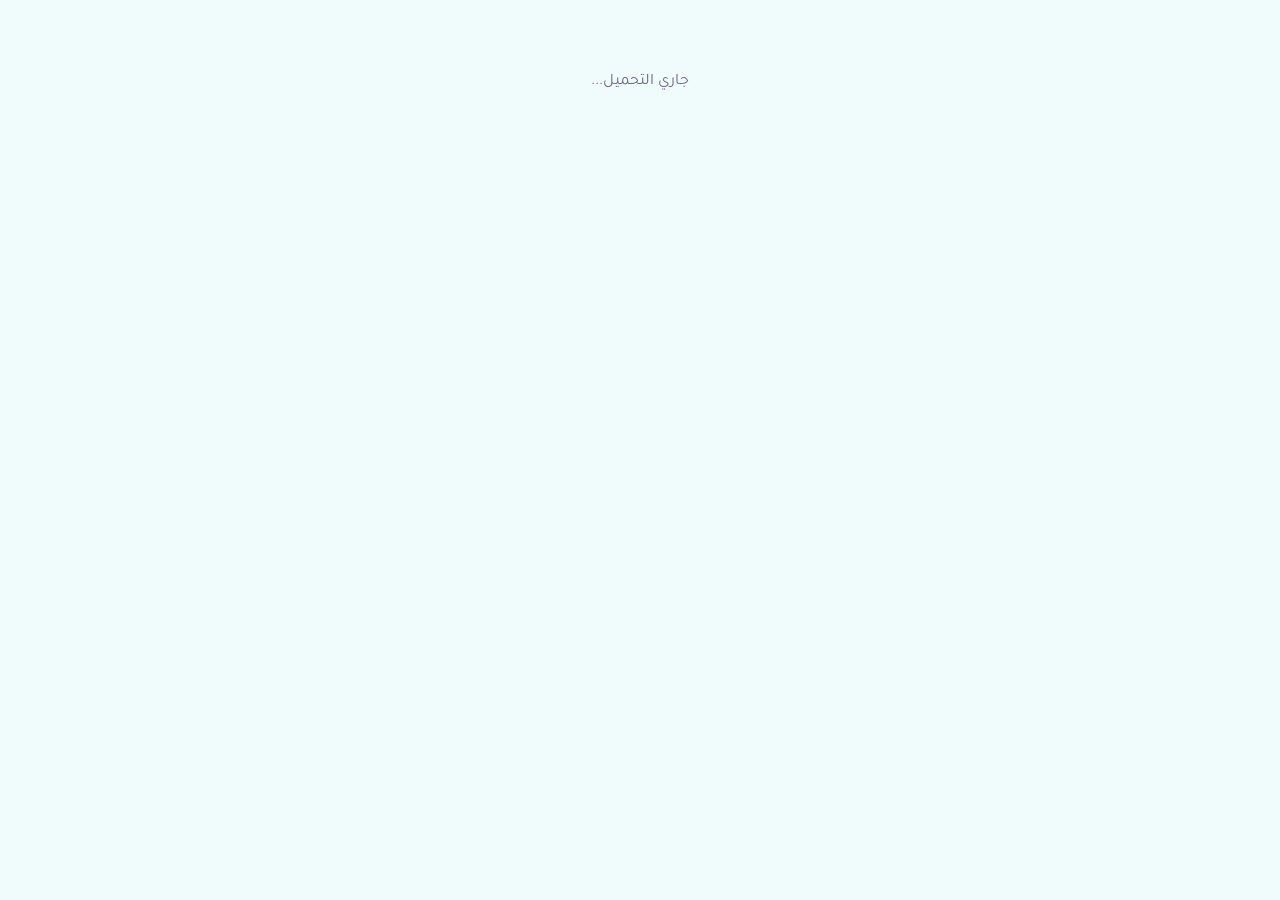
==== commit f5aa0051: "Add files via upload" ====
--- a/index.html
+++ b/index.html
@@ -7,7 +7,7 @@
 <link rel="manifest" href="manifest.json">
 <link rel="icon" href="favicon.png">
 <link rel="apple-touch-icon" href="apple-touch-icon.png">
-<meta name="theme-color" content="#0b3a9c">
+<meta name="theme-color" content="#622485">
 <style>
   html, body { margin:0; }
   body { font-family:Arial,sans-serif; background:#f4f4f4; }
--- a/premium.css
+++ b/premium.css
@@ -1,11 +1,15 @@
-/* Sybike Premium UI — visual-only layer
-   Add <link rel="stylesheet" href="premium.css"> before </head> in each HTML page.
+/* Sybike Brand UI — visual-only layer
+   Palette: Electric Turquoise #16C2D5 · Royal Purple #622485 · Sun Yellow #F3D007 · White
    No JavaScript, Firebase, IDs, or business logic are changed. */
+@import url("https://fonts.googleapis.com/css2?family=Tajawal:wght@400;500;700;800;900&display=swap");
+
 :root{
-  --sb-navy:#102a43;--sb-blue:#1769aa;--sb-blue2:#247fbd;
-  --sb-orange:#f28c28;--sb-bg:#f3f6fa;--sb-surface:#fff;
-  --sb-text:#172b4d;--sb-muted:#718096;--sb-line:#e5ebf2;
-  --sb-shadow:0 10px 30px rgba(16,42,67,.08);
+  --sb-teal:#16C2D5; --sb-teal-dk:#0b7f8c;
+  --sb-purple:#622485; --sb-purple-dk:#4a1a68; --sb-deep:#2a1140;
+  --sb-yellow:#F3D007;
+  --sb-bg:#f0fbfc; --sb-surface:#fff;
+  --sb-text:#2a1140; --sb-muted:#6f6585; --sb-line:#e2ebf1;
+  --sb-shadow:0 10px 30px rgba(42,17,64,.10);
 }
 *{box-sizing:border-box}
 html,body{min-height:100%;background:var(--sb-bg);color:var(--sb-text)}
@@ -13,123 +17,147 @@
 button,input,select,textarea{font:inherit}
 button{cursor:pointer;transition:transform .18s ease,box-shadow .18s ease,background .18s ease}
 button:active{transform:scale(.985)}
+
+/* ---------- Header ---------- */
 header{
- background:linear-gradient(120deg,var(--sb-navy),var(--sb-blue) 72%,var(--sb-blue2));
+ background:linear-gradient(120deg,var(--sb-purple-dk),var(--sb-purple) 70%,#7a35a0);
  color:#fff;padding:19px 18px;text-align:center;font-size:21px;font-weight:800;
- letter-spacing:.2px;box-shadow:0 8px 24px rgba(16,42,67,.18);position:relative
+ letter-spacing:.2px;box-shadow:0 8px 24px rgba(42,17,64,.22);position:relative;
+ border-bottom:4px solid var(--sb-teal)
 }
 #roleBtn,#logoutBtn{
- top:14px;background:rgba(255,255,255,.14);color:#fff;
- border:1px solid rgba(255,255,255,.2);padding:7px 12px;border-radius:11px;
+ top:14px;background:rgba(255,255,255,.16);color:#fff;
+ border:1px solid rgba(255,255,255,.28);padding:7px 12px;border-radius:11px;
  font-size:12px;font-weight:700
 }
 #loading{text-align:center;color:var(--sb-muted);padding:70px 20px}
+
+/* ---------- Role chooser ---------- */
 #chooser{
- display:none;flex-direction:column;min-height:100vh;max-width:560px;
- margin:auto;padding:30px 20px 24px;gap:14px;background:transparent
+ display:none;flex-direction:column;min-height:100vh;max-width:none;margin:0;
+ padding:26px max(20px,calc((100vw - 520px)/2)) 26px;gap:14px;
+ background:linear-gradient(175deg,#16C2D5 0%,#1aa9cf 48%,#4a8fc4 100%)
 }
-#chooser .logo{text-align:center;margin:8px 0}
+#chooser .logo{text-align:center;margin:4px 0 0}
 #chooser .logo img{
- width:104px;height:104px;object-fit:contain;border-radius:30px;background:#fff;
- padding:8px;box-shadow:var(--sb-shadow)
+ width:min(300px,78vw);height:auto;object-fit:contain;border-radius:0;background:transparent;
+ padding:0;box-shadow:none;filter:drop-shadow(0 8px 14px rgba(42,17,64,.28))
 }
-#chooser h2{color:var(--sb-navy);text-align:center;font-size:28px;font-weight:900;margin:4px 0 0}
-#chooser p{text-align:center;font-size:15px;color:var(--sb-muted);margin:0 0 8px}
+#chooser h2{color:var(--sb-deep);text-align:center;font-size:28px;font-weight:900;margin:2px 0 0}
+#chooser p{text-align:center;font-size:15px;color:rgba(42,17,64,.78);margin:0 0 8px}
 .role{
- flex:1;min-height:94px;border:1px solid rgba(255,255,255,.65);border-radius:20px;
+ flex:1;min-height:94px;border:0;border-radius:22px;
  color:#fff;font-size:21px;font-weight:800;text-align:right;padding:18px 22px;
- box-shadow:var(--sb-shadow);position:relative;overflow:hidden
+ box-shadow:0 10px 24px rgba(42,17,64,.22);position:relative;overflow:hidden
 }
 .role:after{content:"";position:absolute;width:120px;height:120px;border-radius:50%;background:rgba(255,255,255,.12);left:-28px;top:-44px}
-.role small{display:block;font-size:13px;font-weight:500;opacity:.92;margin-top:4px}
-.r-customer{background:linear-gradient(115deg,#1769aa,#247fbd)}
-.r-restaurant{background:linear-gradient(115deg,#c86a21,#f28c28)}
-.r-driver{background:linear-gradient(115deg,#173d63,#1769aa)}
-.r-admin{background:linear-gradient(115deg,#263b56,#52677f)}
+.role small{display:block;font-size:13px;font-weight:500;opacity:.9;margin-top:4px}
+.r-customer{background:#fff;color:var(--sb-purple)}
+.r-customer:after{background:rgba(22,194,213,.14)}
+.r-restaurant{background:var(--sb-yellow);color:var(--sb-deep)}
+.r-restaurant:after{background:rgba(255,255,255,.28)}
+.r-driver{background:linear-gradient(115deg,var(--sb-purple),#7a35a0)}
+.r-admin{background:linear-gradient(115deg,var(--sb-deep),#4a1a68)}
+
+/* ---------- Login / auth ---------- */
 #authBox,#loginBox{
  max-width:480px;margin:28px auto;padding:26px 22px;background:#fff;
  border:1px solid var(--sb-line);border-radius:24px;box-shadow:var(--sb-shadow)
 }
-#authBox h2,#loginBox h2{text-align:center;color:var(--sb-navy);font-weight:900;margin:0 0 20px}
+#authBox h2,#loginBox h2{text-align:center;color:var(--sb-purple);font-weight:900;margin:0 0 20px}
 #authBox input,#loginBox input,.field,.add input,.add select,.add textarea{
  width:100%;padding:14px 15px;margin-bottom:12px;border:1px solid var(--sb-line);
- border-radius:13px;background:#f9fbfd;font-size:15px;outline:none
+ border-radius:13px;background:#f7fcfd;font-size:15px;outline:none
 }
 #authBox input:focus,#loginBox input:focus,.field:focus,.add input:focus,.add select:focus{
- border-color:var(--sb-blue);box-shadow:0 0 0 3px rgba(23,105,170,.1)
+ border-color:var(--sb-teal);box-shadow:0 0 0 3px rgba(22,194,213,.22)
 }
 #authSubmit,#confirm,#loginBox button,#authBox button:not(#authToggle),.add button{
- border:0;border-radius:13px;background:linear-gradient(110deg,var(--sb-navy),var(--sb-blue));
- color:#fff;font-size:16px;font-weight:800;box-shadow:0 8px 18px rgba(23,105,170,.2)
+ border:0;border-radius:13px;background:linear-gradient(110deg,var(--sb-purple-dk),var(--sb-purple));
+ color:#fff;font-size:16px;font-weight:800;box-shadow:0 8px 18px rgba(98,36,133,.25)
 }
 #authSubmit,#confirm,#loginBox button,.add button{width:100%;padding:14px}
-#authToggle{background:none;border:0;color:var(--sb-blue);font-size:14px;padding:14px;width:100%;font-weight:700}
+#authToggle{background:none;border:0;color:var(--sb-purple);font-size:14px;padding:14px;width:100%;font-weight:700}
 #authErr,#loginErr{color:#c43d4b;text-align:center;margin-top:10px}
+
+/* ---------- Layout ---------- */
 #customerApp,#app{max-width:820px;margin:0 auto}
 .sections,.tabs{display:flex;gap:10px;padding:12px 16px}
 .sections button,.tabs button{
  flex:1;padding:13px;border:1px solid var(--sb-line);border-radius:13px;
- background:#fff;color:var(--sb-navy);font-size:15px;font-weight:800;
- box-shadow:0 3px 12px rgba(16,42,67,.04)
+ background:#fff;color:var(--sb-purple);font-size:15px;font-weight:800;
+ box-shadow:0 3px 12px rgba(42,17,64,.05)
 }
-.sections button.active,.tabs button.active{background:var(--sb-navy);border-color:var(--sb-navy);color:#fff}
+.sections button.active,.tabs button.active{background:var(--sb-purple);border-color:var(--sb-purple);color:#fff;box-shadow:0 6px 16px rgba(98,36,133,.28)}
 .list,.box{padding:10px 16px 24px}
+#customerApp .list{padding-bottom:110px}   /* keep last item clear of the cart bar */
+
+/* ---------- Cards ---------- */
 .card,.row,.ord,.order,.prod,.add,.stat,.stats .stat,#total{
- background:#fff;border:1px solid var(--sb-line);border-radius:18px;
- box-shadow:0 5px 18px rgba(16,42,67,.045)
+ background:#fff;border:1px solid var(--sb-line);border-radius:20px;
+ box-shadow:0 5px 18px rgba(42,17,64,.06)
 }
 .card,.row,.ord,.order,.prod,.add{padding:16px;margin:10px 12px}
-.card h3,.ord h3,.order h3,.prod h3{margin:0 0 5px;font-size:16px;color:var(--sb-navy);font-weight:800}
+.card h3,.ord h3,.order h3,.prod h3{margin:0 0 5px;font-size:16px;color:var(--sb-purple);font-weight:800}
 .card small,.hint,.info,.addr{color:var(--sb-muted)}
-.card .price,.prod .price{color:var(--sb-blue);font-weight:900;margin-top:7px}
-.card button,.order button,.prod button,.btn{
- background:var(--sb-blue);color:#fff;border:0;padding:10px 16px;
+.card .price,.prod .price{color:var(--sb-purple);font-weight:900;margin-top:7px}
+.card button{
+ background:var(--sb-teal);color:var(--sb-deep);border:0;padding:10px 18px;
+ border-radius:12px;font-weight:800
+}
+.order button,.prod button,.btn{
+ background:var(--sb-purple);color:#fff;border:0;padding:10px 16px;
  border-radius:12px;font-weight:800
 }
 .order button,.prod button{width:100%;padding:12px;margin-top:10px}
-.order button.done{background:#20805e}
-.btn.edit{background:#1769aa}.btn.del{background:#c94b55}.btn.pay{background:#20805e}
-.empty{text-align:center;color:var(--sb-muted);padding:34px 20px;background:#fff;border:1px dashed #d6e0ea;border-radius:18px;margin:12px}
+.order button.done{background:var(--sb-teal-dk)}
+.btn.edit{background:var(--sb-purple)}.btn.del{background:#c94b55}.btn.pay{background:var(--sb-teal-dk)}
+.row .qty button{background:rgba(22,194,213,.2);color:var(--sb-purple);font-weight:900}
+.empty{text-align:center;color:var(--sb-muted);padding:34px 20px;background:#fff;border:1px dashed #cfe0e8;border-radius:20px;margin:12px}
 .topBtns{display:flex;gap:8px;margin:12px}
 .topBtns button{
- background:#fff;color:var(--sb-blue);border:1px solid var(--sb-line);
+ background:#fff;color:var(--sb-purple);border:1px solid var(--sb-line);
  padding:9px 14px;border-radius:11px;font-weight:800
 }
-.shopName,.who{color:var(--sb-navy);font-size:20px;font-weight:900;padding:14px;text-align:center}
+.shopName,.who{color:var(--sb-purple);font-size:20px;font-weight:900;padding:14px;text-align:center}
 .sub{margin:0 12px 10px;padding:12px;border-radius:13px;text-align:center;font-weight:800}
-.sub.ok,.active-sub{background:#e1f5ec;color:#20805e}
+.sub.ok,.active-sub{background:#dff5e8;color:#1f7a4d}
 .sub.bad,.expired-sub{background:#fff0f0;color:#c43d4b}
 .stats{display:flex;flex-wrap:wrap;gap:10px;padding:12px}
 .stat{flex:1 1 130px;padding:15px;text-align:center;color:var(--sb-muted);font-size:13px}
-.stat b{display:block;font-size:22px;color:var(--sb-blue);margin-top:5px}
+.stat b{display:block;font-size:22px;color:var(--sb-purple);margin-top:5px}
 .info{padding:0 12px 8px;text-align:center}
-.item,.line{padding:5px 0;color:#526274}
+.item,.line{padding:5px 0;color:#4d4462}
+.line a{color:var(--sb-teal-dk)}
 .addr{margin:10px 0;padding-top:10px;border-top:1px solid var(--sb-line)}
+
+/* ---------- Status badges ---------- */
 .status,.badge,.st{
  display:inline-block;padding:5px 12px;border-radius:30px;font-size:12px;
- font-weight:800;margin-bottom:9px;background:#edf2f7;color:#526274
+ font-weight:800;margin-bottom:9px;background:#efeaf4;color:#5a4a6b
 }
-.new,.st-new{background:#fff1df;color:#b86918}
-.cooking,.st-cooking{background:#fff7d8;color:#98720e}
-.ready,.st-ready{background:#e6f2ff;color:#1769aa}
-.onway,.st-onway{background:#f0eaff;color:#6847a5}
-.delivered,.st-delivered{background:#e1f5ec;color:#20805e}
-.active-sub{background:#e1f5ec;color:#20805e}
-.expired-sub{background:#fff0f0;color:#c43d4b}
+.new,.st-new{background:#fff4bf;color:#7a6200}
+.cooking,.st-cooking{background:#ffe9c7;color:#9a5a00}
+.ready,.st-ready{background:#d7f6fa;color:var(--sb-teal-dk)}
+.onway,.st-onway{background:#eadcf5;color:var(--sb-purple)}
+.delivered,.st-delivered{background:#dff5e8;color:#1f7a4d}
+
+/* ---------- Cart bar & cart page ---------- */
 #cartBar{
- position:fixed;bottom:0;left:0;right:0;z-index:10;background:rgba(16,42,67,.97);
+ position:fixed;bottom:0;left:0;right:0;z-index:10;background:rgba(42,17,64,.97);
  color:#fff;padding:12px max(16px,calc((100vw - 780px)/2));display:flex;
  justify-content:space-between;align-items:center;font-size:14px;gap:10px;
- box-shadow:0 -8px 28px rgba(16,42,67,.18);backdrop-filter:blur(12px)
+ box-shadow:0 -8px 28px rgba(42,17,64,.25);backdrop-filter:blur(12px)
 }
-#cartBar button{background:#fff;color:var(--sb-navy);border:0;padding:10px 14px;border-radius:11px;font-weight:800}
+#cartBar button{background:var(--sb-yellow);color:var(--sb-deep);border:0;padding:10px 14px;border-radius:11px;font-weight:800}
 #cartPage,#trackPage{display:none;padding:18px 16px}
 #total{padding:16px;font-size:16px;font-weight:800;line-height:2;margin:12px 0}
-#locBtn{width:100%;padding:13px;margin-bottom:10px;border:1px solid #c8dced;border-radius:13px;background:#f5faff;color:var(--sb-blue);font-weight:800}
-#locInfo{color:#27846c;margin-bottom:10px;font-size:13px}
-#confirm:disabled,.order button:disabled{background:#aab5c0;box-shadow:none}
-.back{background:none;border:0;color:var(--sb-blue);font-size:15px;padding:8px 0;font-weight:800}
-.warn{background:#fff5e8;color:#a85a14;padding:12px;border-radius:12px;margin:10px 12px}
+#locBtn{width:100%;padding:13px;margin-bottom:10px;border:1px solid var(--sb-teal);border-radius:13px;background:#effcfd;color:var(--sb-teal-dk);font-weight:800}
+#locInfo{color:#1f7a4d;margin-bottom:10px;font-size:13px}
+#confirm:disabled,.order button:disabled{background:#b8b0c4;box-shadow:none}
+.back{background:none;border:0;color:var(--sb-purple);font-size:15px;padding:8px 0;font-weight:800}
+.warn{background:#fff8dc;color:#7a6200;padding:12px;border-radius:12px;margin:10px 12px}
+
 @media(max-width:520px){
  #chooser{padding:22px 16px}
  .role{min-height:86px;font-size:19px;padding:15px 18px}
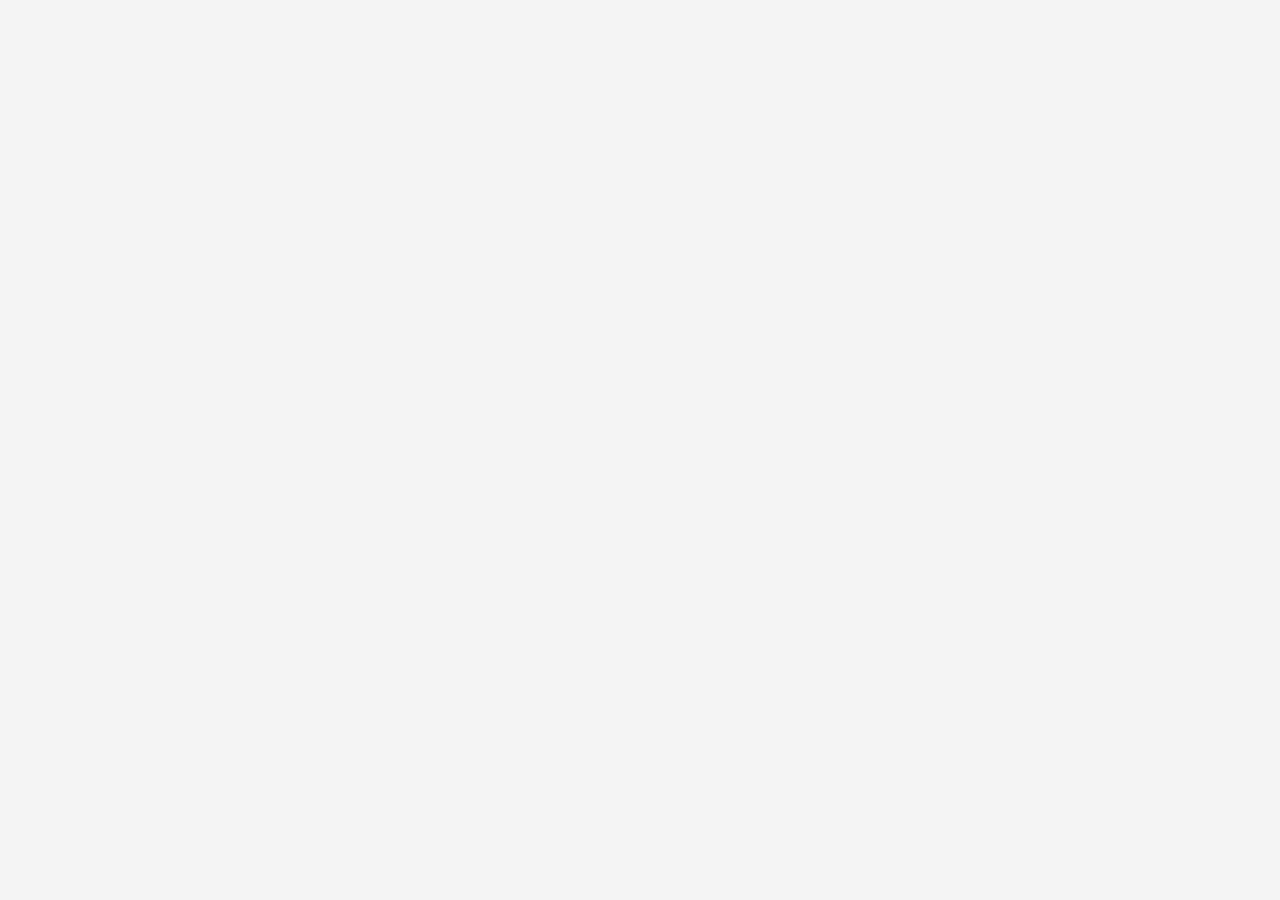
==== commit cc561c4b: "Update index.html" ====
--- a/index.html
+++ b/index.html
@@ -25,7 +25,6 @@
   .r-customer { background:#2e7d32; }
   .r-restaurant { background:#e65100; }
   .r-driver { background:#1565c0; }
-  .r-admin { background:#4a148c; }
   #authBox { display:none; padding:20px; }
   #authBox h2 { text-align:center; color:#2e7d32; }
   #authBox input { width:100%; box-sizing:border-box; padding:12px; margin-bottom:10px; border:1px solid #ccc; border-radius:8px; font-size:16px; }
@@ -36,414 +35,3 @@
   .sections { display:flex; gap:10px; padding:12px; }
   .sections button { flex:1; padding:14px; border:none; border-radius:10px; background:white; font-size:16px; font-weight:bold; }
   .sections button.active { background:#2e7d32; color:white; }
-  .list { padding:12px; padding-bottom:90px; }
-  .card { background:white; border-radius:12px; padding:14px; margin-bottom:10px; display:flex; justify-content:space-between; align-items:center; }
-  .card h3 { margin:0 0 4px 0; }
-  .card small { color:#666; }
-  .card .price { color:#2e7d32; font-weight:bold; margin-top:4px; }
-  .card button { background:#2e7d32; color:white; border:none; padding:10px 16px; border-radius:8px; }
-  .empty { text-align:center; color:#888; padding:30px; }
-  #cartBar { position:fixed; bottom:0; left:0; right:0; background:#1b5e20; color:white; padding:14px 16px; display:flex; justify-content:space-between; align-items:center; font-size:16px; gap:8px; }
-  #cartBar button { background:white; color:#1b5e20; border:none; padding:10px 14px; border-radius:8px; font-weight:bold; }
-  #cartPage, #trackPage { display:none; padding:12px; }
-  .row { background:white; border-radius:10px; padding:12px; margin-bottom:8px; display:flex; justify-content:space-between; align-items:center; }
-  .row .qty button { width:32px; height:32px; border:none; border-radius:50%; background:#c8e6c9; font-size:18px; }
-  .row .qty span { margin:0 10px; font-weight:bold; }
-  #total { background:white; border-radius:10px; padding:14px; font-size:18px; font-weight:bold; margin:12px 0; }
-  .field { width:100%; box-sizing:border-box; padding:12px; margin-bottom:8px; border:1px solid #ccc; border-radius:8px; font-size:16px; }
-  #locBtn { width:100%; padding:12px; margin-bottom:8px; border:1px solid #2e7d32; border-radius:8px; background:white; color:#2e7d32; font-size:16px; font-weight:bold; }
-  #locInfo { color:#2e7d32; margin-bottom:8px; font-size:14px; }
-  #confirm { width:100%; padding:14px; border:none; border-radius:10px; background:#2e7d32; color:white; font-size:17px; font-weight:bold; }
-  #confirm:disabled { background:#bbb; }
-  .back { background:none; border:none; color:#2e7d32; font-size:16px; padding:8px; }
-  .ord { background:white; border-radius:12px; padding:14px; margin-bottom:10px; }
-  .ord h3 { margin:0 0 8px 0; }
-  .ord .line { padding:3px 0; color:#444; }
-  .st { display:inline-block; padding:4px 12px; border-radius:20px; font-size:14px; margin-bottom:8px; background:#e0e0e0; }
-  .st-new { background:#ffe0b2; color:#e65100; }
-  .st-cooking { background:#fff9c4; color:#f57f17; }
-  .st-ready { background:#bbdefb; color:#1565c0; }
-  .st-onway { background:#e1bee7; color:#6a1b9a; }
-  .st-delivered { background:#c8e6c9; color:#2e7d32; }
-</style>
-  <link rel="stylesheet" href="premium.css">
-</head>
-<body>
-
-<script>
-(function() {
-  var pages = { restaurant: 'restaurant.html', driver: 'driver.html', admin: 'admin.html' };
-  var role = localStorage.getItem('sb_role');
-  var forceChoose = location.search.indexOf('choose=1') !== -1;
-  if (!forceChoose && role && pages[role]) { location.replace(pages[role]); }
-})();
-</script>
-
-<header id="topHeader">
-  <button id="logoutBtn">خروج</button>
-  🚲 سيريا بايك
-  <button id="roleBtn">تغيير الدور</button>
-</header>
-
-<div id="loading">جاري التحميل...</div>
-
-<div id="chooser">
-  <div class="logo"><img src="logo.png" alt="Sybike" onerror="this.style.display='none'"></div>
-  <h2>مين أنت؟</h2>
-  <p>اختار دورك، وبنتذكر اختيارك المرة الجاية</p>
-  <button class="role r-customer" data-role="customer">🛒 أنا زبون<small>اطلب من المطاعم والمتاجر</small></button>
-  <button class="role r-restaurant" data-role="restaurant">🍽️ أنا مطعم أو متجر<small>استقبل الطلبات وأدر منتجاتك</small></button>
-  <button class="role r-driver" data-role="driver">🚲 أنا سائق<small>استلم الطلبات وأوصلها</small></button>
-  <button class="role r-admin" data-role="admin">⚙️ أنا المدير<small>لوحة التحكم</small></button>
-</div>
-
-<div id="authBox">
-  <h2 id="authTitle">تسجيل دخول الزبون</h2>
-  <input id="aEmail" type="email" placeholder="الإيميل">
-  <input id="aPass" type="password" placeholder="كلمة السر">
-  <button id="authSubmit">دخول</button>
-  <div id="authErr"></div>
-  <button id="authToggle">ليس لديك حساب؟ سجل الآن</button>
-</div>
-
-<div id="customerApp">
-  <div id="home">
-    <div class="sections">
-      <button id="b1" class="active" data-type="مطعم">مطاعم</button>
-      <button id="b2" data-type="سوبر ماركت">سوبر ماركت</button>
-    </div>
-    <div class="list" id="list"></div>
-    <div id="cartBar">
-      <span id="cartInfo">السلة فارغة</span>
-      <span>
-        <button id="trackBtn">📦 طلباتي</button>
-        <button id="openCartBtn">عرض السلة</button>
-      </span>
-    </div>
-  </div>
-
-  <div id="cartPage">
-    <button class="back" id="backHome">→ رجوع</button>
-    <h2>سلة الطلب</h2>
-    <div id="cartItems"></div>
-    <div id="total"></div>
-    <input class="field" id="custName" placeholder="اسمك">
-    <input class="field" id="custAddr" placeholder="عنوانك (المدينة - الحي - الشارع)">
-    <button id="locBtn">📍 حدد موقعي</button>
-    <div id="locInfo"></div>
-    <button id="confirm">تأكيد الطلب</button>
-  </div>
-
-  <div id="trackPage">
-    <button class="back" id="backHome2">→ رجوع للرئيسية</button>
-    <h2>تتبع الطلب</h2>
-    <div id="trackList"></div>
-  </div>
-</div>
-
-<script type="module">
-import { initializeApp } from "https://www.gstatic.com/firebasejs/10.12.2/firebase-app.js";
-import { getAuth, signInWithEmailAndPassword, createUserWithEmailAndPassword, signOut, onAuthStateChanged } from "https://www.gstatic.com/firebasejs/10.12.2/firebase-auth.js";
-import { getFirestore, collection, addDoc, onSnapshot, query, where, serverTimestamp } from "https://www.gstatic.com/firebasejs/10.12.2/firebase-firestore.js";
-
-const firebaseConfig = {
-  apiKey: "AIzaSyDh6GFQR5CzjnRLsrTS5FhWrHRZmLG5QSc",
-  authDomain: "syria-bike.firebaseapp.com",
-  projectId: "syria-bike",
-  storageBucket: "syria-bike.firebasestorage.app",
-  messagingSenderId: "417884008874",
-  appId: "1:417884008874:web:f95dc7c3886c765b3bbbd3"
-};
-
-const app = initializeApp(firebaseConfig);
-const auth = getAuth(app);
-const db = getFirestore(app);
-
-const pages = { restaurant: 'restaurant.html', driver: 'driver.html', admin: 'admin.html' };
-const STATES = { new:'تم استلام طلبك', cooking:'قيد التحضير', ready:'جاهز، بانتظار السائق', onway:'السائق بالطريق إليك', delivered:'تم التوصيل' };
-const DELIVERY_FEE = 20000;
-
-let products = [];
-let loaded = false;
-let cart = {};
-let currentType = 'مطعم';
-let currentUser = null;
-let authReady = false;
-let registerMode = false;
-let loc = null;
-let myOrders = [];
-let ordersUnsub = null;
-let productsStarted = false;
-
-function $(id) { return document.getElementById(id); }
-function fmt(x) { return Number(x).toLocaleString('ar-SY') + ' ل.س'; }
-function esc(s) {
-  return String(s == null ? '' : s).replace(/[&<>"']/g, function(c) {
-    return {'&':'&amp;','<':'&lt;','>':'&gt;','"':'&quot;',"'":'&#39;'}[c];
-  });
-}
-
-function hideAll() {
-  $('loading').style.display = 'none';
-  $('chooser').style.display = 'none';
-  $('authBox').style.display = 'none';
-  $('customerApp').style.display = 'none';
-  $('topHeader').style.display = 'none';
-}
-
-function showChooser() { hideAll(); $('chooser').style.display = 'flex'; }
-
-function showAuth() {
-  hideAll();
-  $('topHeader').style.display = 'block';
-  $('logoutBtn').style.display = 'none';
-  $('authBox').style.display = 'block';
-  renderAuthMode();
-}
-
-function showCustomer() {
-  hideAll();
-  $('topHeader').style.display = 'block';
-  $('logoutBtn').style.display = 'block';
-  $('customerApp').style.display = 'block';
-  startProducts();
-  showView('home');
-  show(currentType);
-}
-
-function route() {
-  const r = localStorage.getItem('sb_role');
-  if (r !== 'customer') { showChooser(); return; }
-  if (!authReady) return;
-  if (currentUser) { showCustomer(); } else { showAuth(); }
-}
-
-function showView(name) {
-  $('home').style.display = name === 'home' ? 'block' : 'none';
-  $('cartPage').style.display = name === 'cart' ? 'block' : 'none';
-  $('trackPage').style.display = name === 'track' ? 'block' : 'none';
-  if (name === 'track') renderTrack();
-  window.scrollTo(0, 0);
-}
-
-function renderAuthMode() {
-  $('authTitle').textContent = registerMode ? 'إنشاء حساب جديد' : 'تسجيل دخول الزبون';
-  $('authSubmit').textContent = registerMode ? 'إنشاء الحساب' : 'دخول';
-  $('authToggle').textContent = registerMode ? 'عندك حساب؟ سجل دخولك' : 'ليس لديك حساب؟ سجل الآن';
-  $('authErr').textContent = '';
-}
-
-async function doAuth() {
-  const email = $('aEmail').value.trim();
-  const pass = $('aPass').value;
-  $('authErr').textContent = '';
-  if (!email || !pass) { $('authErr').textContent = 'اكتب الإيميل وكلمة السر'; return; }
-  try {
-    if (registerMode) { await createUserWithEmailAndPassword(auth, email, pass); }
-    else { await signInWithEmailAndPassword(auth, email, pass); }
-  } catch (e) {
-    const c = e && e.code ? e.code : '';
-    let msg = 'صار خطأ، جرب مرة ثانية';
-    if (c === 'auth/email-already-in-use') msg = 'هذا الإيميل مستخدم من قبل';
-    else if (c === 'auth/weak-password') msg = 'كلمة السر ضعيفة (6 أحرف على الأقل)';
-    else if (c === 'auth/invalid-email') msg = 'الإيميل غير صحيح';
-    else if (c === 'auth/invalid-credential' || c === 'auth/wrong-password' || c === 'auth/user-not-found') msg = 'الإيميل أو كلمة السر غير صحيحة';
-    $('authErr').textContent = msg;
-  }
-}
-
-function startOrders(uid) {
-  if (ordersUnsub) ordersUnsub();
-  ordersUnsub = onSnapshot(query(collection(db, 'orders'), where('customerUid', '==', uid)), function(snap) {
-    myOrders = snap.docs.map(function(d) { const o = d.data(); o.id = d.id; return o; });
-    renderTrack();
-  }, function(err) { console.error(err); });
-}
-
-function stopOrders() {
-  if (ordersUnsub) ordersUnsub();
-  ordersUnsub = null;
-  myOrders = [];
-}
-
-onAuthStateChanged(auth, function(user) {
-  currentUser = user;
-  authReady = true;
-  if (user) { startOrders(user.uid); } else { stopOrders(); }
-  route();
-});
-
-function startProducts() {
-  if (productsStarted) return;
-  productsStarted = true;
-  onSnapshot(collection(db, 'products'), function(snap) {
-    products = snap.docs.map(function(d) { const p = d.data(); p.id = d.id; return p; });
-    loaded = true;
-    show(currentType);
-    updateBar();
-  }, function(err) {
-    loaded = true;
-    console.error(err);
-    show(currentType);
-  });
-}
-
-function show(type) {
-  currentType = type;
-  $('b1').className = type === 'مطعم' ? 'active' : '';
-  $('b2').className = type === 'سوبر ماركت' ? 'active' : '';
-  const list = products.filter(function(p) { return p.type === type; });
-  if (!loaded) { $('list').innerHTML = '<div class="empty">جاري التحميل...</div>'; return; }
-  if (list.length === 0) { $('list').innerHTML = '<div class="empty">لا يوجد منتجات حالياً، تابعنا قريباً</div>'; return; }
-  $('list').innerHTML = list.map(function(i) {
-    return '<div class="card"><div><h3>' + esc(i.n) + '</h3><small>' + esc(i.shop) + '</small>' +
-      '<div class="price">' + fmt(i.p) + '</div></div>' +
-      '<button class="addBtn" data-id="' + esc(i.id) + '">أضف</button></div>';
-  }).join('');
-}
-
-function add(id) { cart[id] = (cart[id] || 0) + 1; updateBar(); }
-
-function change(id, d) {
-  cart[id] = (cart[id] || 0) + d;
-  if (cart[id] <= 0) delete cart[id];
-  renderCart();
-  updateBar();
-}
-
-function cartItems() { return products.filter(function(p) { return cart[p.id]; }); }
-
-function totals() {
-  let count = 0, sum = 0;
-  cartItems().forEach(function(i) { count += cart[i.id]; sum += cart[i.id] * i.p; });
-  return {count: count, sum: sum};
-}
-
-function updateBar() {
-  const t = totals();
-  $('cartInfo').textContent = t.count === 0 ? 'السلة فارغة' : t.count + ' عناصر · ' + fmt(t.sum);
-}
-
-function renderCart() {
-  const rows = cartItems().map(function(i) {
-    return '<div class="row"><div><b>' + esc(i.n) + '</b><br><small>' + esc(i.shop) + ' · ' + fmt(i.p) + '</small></div>' +
-      '<div class="qty"><button class="chgBtn" data-id="' + esc(i.id) + '" data-d="1">+</button>' +
-      '<span>' + cart[i.id] + '</span>' +
-      '<button class="chgBtn" data-id="' + esc(i.id) + '" data-d="-1">−</button></div></div>';
-  }).join('');
-  $('cartItems').innerHTML = rows || '<p>السلة فارغة</p>';
-  const t = totals();
-  const fee = t.count ? DELIVERY_FEE : 0;
-  $('total').innerHTML = 'المشتريات: ' + fmt(t.sum) + '<br>أجرة التوصيل: ' + fmt(fee) + '<br>المجموع: ' + fmt(t.sum + fee);
-}
-
-function locate() {
-  if (!navigator.geolocation) { alert('جهازك ما بيدعم تحديد الموقع، اكتب العنوان يدوياً'); return; }
-  $('locInfo').textContent = 'جاري تحديد موقعك...';
-  navigator.geolocation.getCurrentPosition(function(pos) {
-    loc = { lat: pos.coords.latitude, lng: pos.coords.longitude };
-    $('locInfo').textContent = '✅ تم تحديد موقعك';
-  }, function() {
-    loc = null;
-    $('locInfo').textContent = '';
-    alert('ما قدرنا نحدد موقعك، اكتب العنوان يدوياً');
-  }, { enableHighAccuracy: true, timeout: 10000 });
-}
-
-function renderTrack() {
-  const box = $('trackList');
-  if (!myOrders.length) { box.innerHTML = '<div class="empty">لا يوجد طلبات بعد</div>'; return; }
-  const list = myOrders.slice().sort(function(a, b) {
-    const ta = a.createdAt ? a.createdAt.seconds : 9999999999;
-    const tb = b.createdAt ? b.createdAt.seconds : 9999999999;
-    return tb - ta;
-  });
-  box.innerHTML = list.map(function(o) {
-    const shops = (o.shops || []).map(esc).join('، ');
-    const drv = o.driver ? '<div class="line">🚲 السائق: ' + esc(o.driver) + '</div>' : '';
-    return '<div class="ord"><span class="st st-' + esc(o.state) + '">' + esc(STATES[o.state] || o.state) + '</span>' +
-      '<h3>طلب رقم ' + esc(o.id.slice(0, 6)) + '</h3>' +
-      '<div class="line">🍽️ ' + shops + '</div>' +
-      '<div class="line">💵 ' + fmt(o.total || 0) + '</div>' + drv + '</div>';
-  }).join('');
-}
-
-async function confirmOrder() {
-  if (!currentUser) { alert('سجّل دخولك أولاً'); return; }
-  const name = $('custName').value.trim();
-  const addr = $('custAddr').value.trim();
-  if (totals().count === 0) { alert('السلة فارغة'); return; }
-  if (!name || !addr) { alert('اكتب اسمك وعنوانك'); return; }
-
-  const list = cartItems();
-  const items = list.map(function(i) { return {n: i.n, shop: i.shop, q: cart[i.id], p: i.p}; });
-  const shops = Array.from(new Set(list.map(function(i) { return i.shop; })));
-  const sum = totals().sum;
-  const order = {
-    customer: name,
-    address: addr,
-    items: items,
-    shops: shops,
-    customerUid: currentUser.uid,
-    subtotal: sum,
-    deliveryFee: DELIVERY_FEE,
-    total: sum + DELIVERY_FEE,
-    state: 'new',
-    createdAt: serverTimestamp()
-  };
-  if (loc) { order.lat = loc.lat; order.lng = loc.lng; }
-
-  const btn = $('confirm');
-  btn.disabled = true;
-  try {
-    const ref = await addDoc(collection(db, 'orders'), order);
-    alert('تم استلام طلبك! رقم الطلب: ' + ref.id.slice(0, 6));
-    cart = {};
-    $('custName').value = '';
-    $('custAddr').value = '';
-    $('locInfo').textContent = '';
-    loc = null;
-    updateBar();
-    showView('track');
-  } catch (e) {
-    alert('صار خطأ، جرب مرة ثانية');
-    console.error(e);
-  }
-  btn.disabled = false;
-}
-
-document.addEventListener('click', function(e) {
-  const t = e.target;
-  const rb = t.closest('[data-role]');
-  if (rb) {
-    const r = rb.dataset.role;
-    localStorage.setItem('sb_role', r);
-    if (pages[r]) { location.href = pages[r]; } else { route(); }
-    return;
-  }
-  if (t.id === 'roleBtn') { localStorage.removeItem('sb_role'); route(); return; }
-  if (t.id === 'logoutBtn') { signOut(auth); return; }
-  if (t.id === 'authSubmit') { doAuth(); return; }
-  if (t.id === 'authToggle') { registerMode = !registerMode; renderAuthMode(); return; }
-  if (t.dataset.type) { show(t.dataset.type); return; }
-  if (t.classList.contains('addBtn')) { add(t.dataset.id); return; }
-  if (t.classList.contains('chgBtn')) { change(t.dataset.id, Number(t.dataset.d)); return; }
-  if (t.id === 'openCartBtn') { showView('cart'); renderCart(); return; }
-  if (t.id === 'trackBtn') { showView('track'); return; }
-  if (t.id === 'backHome' || t.id === 'backHome2') { showView('home'); return; }
-  if (t.id === 'locBtn') { locate(); return; }
-  if (t.id === 'confirm') { confirmOrder(); return; }
-});
-
-document.addEventListener('keydown', function(e) {
-  if (e.key === 'Enter' && $('authBox').style.display === 'block') { doAuth(); }
-});
-
-if ('serviceWorker' in navigator) {
-  navigator.serviceWorker.register('sw.js');
-}
-
-if (localStorage.getItem('sb_role') !== 'customer') { route(); }
-</script>
-</body>
-</html>
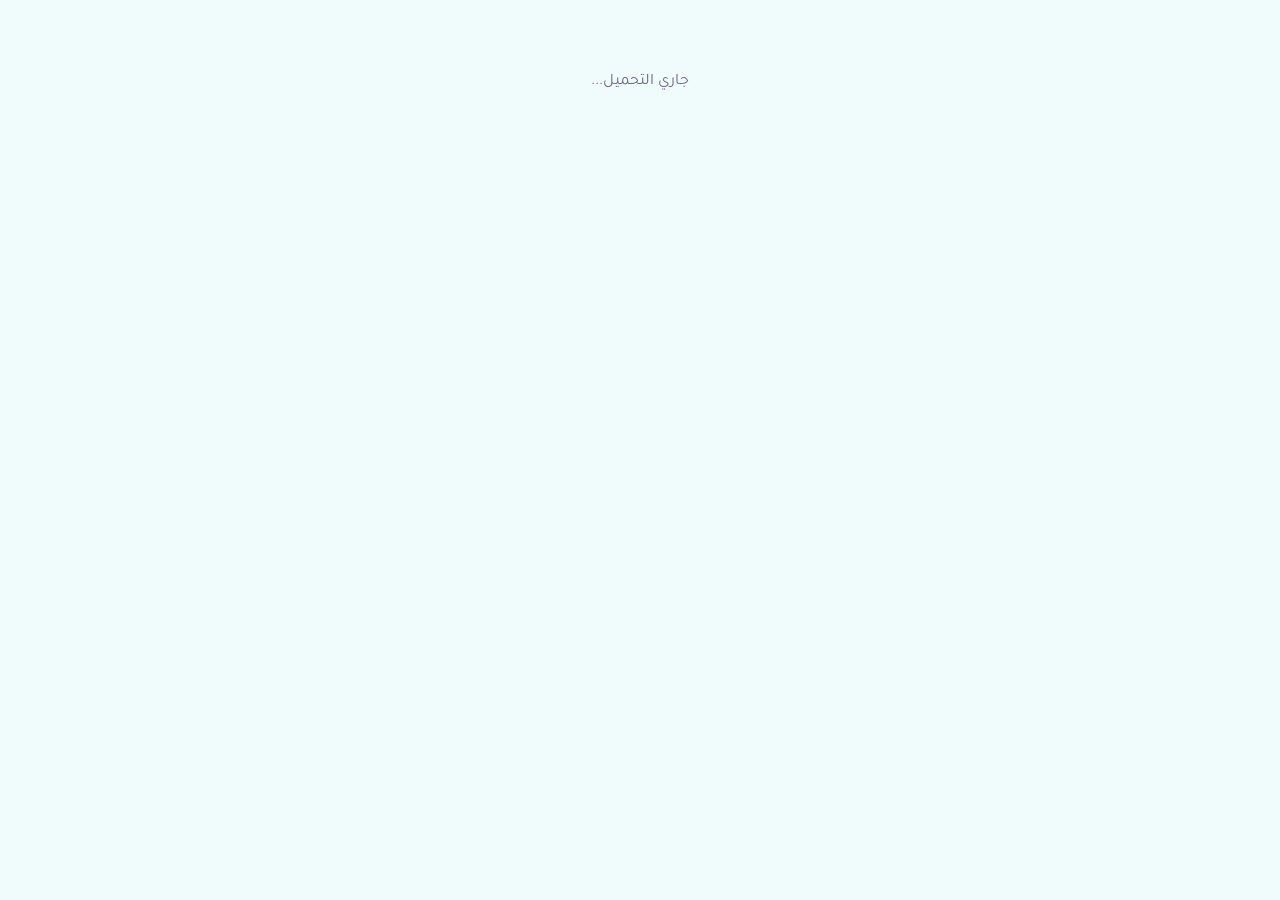
==== commit 1e6cc452: "Update index.html" ====
--- a/index.html
+++ b/index.html
@@ -35,3 +35,413 @@
   .sections { display:flex; gap:10px; padding:12px; }
   .sections button { flex:1; padding:14px; border:none; border-radius:10px; background:white; font-size:16px; font-weight:bold; }
   .sections button.active { background:#2e7d32; color:white; }
+  .list { padding:12px; padding-bottom:90px; }
+  .card { background:white; border-radius:12px; padding:14px; margin-bottom:10px; display:flex; justify-content:space-between; align-items:center; }
+  .card h3 { margin:0 0 4px 0; }
+  .card small { color:#666; }
+  .card .price { color:#2e7d32; font-weight:bold; margin-top:4px; }
+  .card button { background:#2e7d32; color:white; border:none; padding:10px 16px; border-radius:8px; }
+  .empty { text-align:center; color:#888; padding:30px; }
+  #cartBar { position:fixed; bottom:0; left:0; right:0; background:#1b5e20; color:white; padding:14px 16px; display:flex; justify-content:space-between; align-items:center; font-size:16px; gap:8px; }
+  #cartBar button { background:white; color:#1b5e20; border:none; padding:10px 14px; border-radius:8px; font-weight:bold; }
+  #cartPage, #trackPage { display:none; padding:12px; }
+  .row { background:white; border-radius:10px; padding:12px; margin-bottom:8px; display:flex; justify-content:space-between; align-items:center; }
+  .row .qty button { width:32px; height:32px; border:none; border-radius:50%; background:#c8e6c9; font-size:18px; }
+  .row .qty span { margin:0 10px; font-weight:bold; }
+  #total { background:white; border-radius:10px; padding:14px; font-size:18px; font-weight:bold; margin:12px 0; }
+  .field { width:100%; box-sizing:border-box; padding:12px; margin-bottom:8px; border:1px solid #ccc; border-radius:8px; font-size:16px; }
+  #locBtn { width:100%; padding:12px; margin-bottom:8px; border:1px solid #2e7d32; border-radius:8px; background:white; color:#2e7d32; font-size:16px; font-weight:bold; }
+  #locInfo { color:#2e7d32; margin-bottom:8px; font-size:14px; }
+  #confirm { width:100%; padding:14px; border:none; border-radius:10px; background:#2e7d32; color:white; font-size:17px; font-weight:bold; }
+  #confirm:disabled { background:#bbb; }
+  .back { background:none; border:none; color:#2e7d32; font-size:16px; padding:8px; }
+  .ord { background:white; border-radius:12px; padding:14px; margin-bottom:10px; }
+  .ord h3 { margin:0 0 8px 0; }
+  .ord .line { padding:3px 0; color:#444; }
+  .st { display:inline-block; padding:4px 12px; border-radius:20px; font-size:14px; margin-bottom:8px; background:#e0e0e0; }
+  .st-new { background:#ffe0b2; color:#e65100; }
+  .st-cooking { background:#fff9c4; color:#f57f17; }
+  .st-ready { background:#bbdefb; color:#1565c0; }
+  .st-onway { background:#e1bee7; color:#6a1b9a; }
+  .st-delivered { background:#c8e6c9; color:#2e7d32; }
+</style>
+  <link rel="stylesheet" href="premium.css">
+</head>
+<body>
+
+<script>
+(function() {
+  var pages = { restaurant: 'restaurant.html', driver: 'driver.html' };
+  var role = localStorage.getItem('sb_role');
+  var forceChoose = location.search.indexOf('choose=1') !== -1;
+  if (!forceChoose && role && pages[role]) { location.replace(pages[role]); }
+})();
+</script>
+
+<header id="topHeader">
+  <button id="logoutBtn">خروج</button>
+  🚲 سيريا بايك
+  <button id="roleBtn">تغيير الدور</button>
+</header>
+
+<div id="loading">جاري التحميل...</div>
+
+<div id="chooser">
+  <div class="logo"><img src="logo.png" alt="Sybike" onerror="this.style.display='none'"></div>
+  <h2>مين أنت؟</h2>
+  <p>اختار دورك، وبنتذكر اختيارك المرة الجاية</p>
+  <button class="role r-customer" data-role="customer">🛒 أنا زبون<small>اطلب من المطاعم والمتاجر</small></button>
+  <button class="role r-restaurant" data-role="restaurant">🍽️ أنا مطعم أو متجر<small>استقبل الطلبات وأدر منتجاتك</small></button>
+  <button class="role r-driver" data-role="driver">🚲 أنا سائق<small>استلم الطلبات وأوصلها</small></button>
+</div>
+
+<div id="authBox">
+  <h2 id="authTitle">تسجيل دخول الزبون</h2>
+  <input id="aEmail" type="email" placeholder="الإيميل">
+  <input id="aPass" type="password" placeholder="كلمة السر">
+  <button id="authSubmit">دخول</button>
+  <div id="authErr"></div>
+  <button id="authToggle">ليس لديك حساب؟ سجل الآن</button>
+</div>
+
+<div id="customerApp">
+  <div id="home">
+    <div class="sections">
+      <button id="b1" class="active" data-type="مطعم">مطاعم</button>
+      <button id="b2" data-type="سوبر ماركت">سوبر ماركت</button>
+    </div>
+    <div class="list" id="list"></div>
+    <div id="cartBar">
+      <span id="cartInfo">السلة فارغة</span>
+      <span>
+        <button id="trackBtn">📦 طلباتي</button>
+        <button id="openCartBtn">عرض السلة</button>
+      </span>
+    </div>
+  </div>
+
+  <div id="cartPage">
+    <button class="back" id="backHome">→ رجوع</button>
+    <h2>سلة الطلب</h2>
+    <div id="cartItems"></div>
+    <div id="total"></div>
+    <input class="field" id="custName" placeholder="اسمك">
+    <input class="field" id="custAddr" placeholder="عنوانك (المدينة - الحي - الشارع)">
+    <button id="locBtn">📍 حدد موقعي</button>
+    <div id="locInfo"></div>
+    <button id="confirm">تأكيد الطلب</button>
+  </div>
+
+  <div id="trackPage">
+    <button class="back" id="backHome2">→ رجوع للرئيسية</button>
+    <h2>تتبع الطلب</h2>
+    <div id="trackList"></div>
+  </div>
+</div>
+
+<script type="module">
+import { initializeApp } from "https://www.gstatic.com/firebasejs/10.12.2/firebase-app.js";
+import { getAuth, signInWithEmailAndPassword, createUserWithEmailAndPassword, signOut, onAuthStateChanged } from "https://www.gstatic.com/firebasejs/10.12.2/firebase-auth.js";
+import { getFirestore, collection, addDoc, onSnapshot, query, where, serverTimestamp } from "https://www.gstatic.com/firebasejs/10.12.2/firebase-firestore.js";
+
+const firebaseConfig = {
+  apiKey: "AIzaSyDh6GFQR5CzjnRLsrTS5FhWrHRZmLG5QSc",
+  authDomain: "syria-bike.firebaseapp.com",
+  projectId: "syria-bike",
+  storageBucket: "syria-bike.firebasestorage.app",
+  messagingSenderId: "417884008874",
+  appId: "1:417884008874:web:f95dc7c3886c765b3bbbd3"
+};
+
+const app = initializeApp(firebaseConfig);
+const auth = getAuth(app);
+const db = getFirestore(app);
+
+const pages = { restaurant: 'restaurant.html', driver: 'driver.html' };
+const STATES = { new:'تم استلام طلبك', cooking:'قيد التحضير', ready:'جاهز، بانتظار السائق', onway:'السائق بالطريق إليك', delivered:'تم التوصيل' };
+const DELIVERY_FEE = 20000;
+
+let products = [];
+let loaded = false;
+let cart = {};
+let currentType = 'مطعم';
+let currentUser = null;
+let authReady = false;
+let registerMode = false;
+let loc = null;
+let myOrders = [];
+let ordersUnsub = null;
+let productsStarted = false;
+
+function $(id) { return document.getElementById(id); }
+function fmt(x) { return Number(x).toLocaleString('ar-SY') + ' ل.س'; }
+function esc(s) {
+  return String(s == null ? '' : s).replace(/[&<>"']/g, function(c) {
+    return {'&':'&amp;','<':'&lt;','>':'&gt;','"':'&quot;',"'":'&#39;'}[c];
+  });
+}
+
+function hideAll() {
+  $('loading').style.display = 'none';
+  $('chooser').style.display = 'none';
+  $('authBox').style.display = 'none';
+  $('customerApp').style.display = 'none';
+  $('topHeader').style.display = 'none';
+}
+
+function showChooser() { hideAll(); $('chooser').style.display = 'flex'; }
+
+function showAuth() {
+  hideAll();
+  $('topHeader').style.display = 'block';
+  $('logoutBtn').style.display = 'none';
+  $('authBox').style.display = 'block';
+  renderAuthMode();
+}
+
+function showCustomer() {
+  hideAll();
+  $('topHeader').style.display = 'block';
+  $('logoutBtn').style.display = 'block';
+  $('customerApp').style.display = 'block';
+  startProducts();
+  showView('home');
+  show(currentType);
+}
+
+function route() {
+  const r = localStorage.getItem('sb_role');
+  if (r !== 'customer') { showChooser(); return; }
+  if (!authReady) return;
+  if (currentUser) { showCustomer(); } else { showAuth(); }
+}
+
+function showView(name) {
+  $('home').style.display = name === 'home' ? 'block' : 'none';
+  $('cartPage').style.display = name === 'cart' ? 'block' : 'none';
+  $('trackPage').style.display = name === 'track' ? 'block' : 'none';
+  if (name === 'track') renderTrack();
+  window.scrollTo(0, 0);
+}
+
+function renderAuthMode() {
+  $('authTitle').textContent = registerMode ? 'إنشاء حساب جديد' : 'تسجيل دخول الزبون';
+  $('authSubmit').textContent = registerMode ? 'إنشاء الحساب' : 'دخول';
+  $('authToggle').textContent = registerMode ? 'عندك حساب؟ سجل دخولك' : 'ليس لديك حساب؟ سجل الآن';
+  $('authErr').textContent = '';
+}
+
+async function doAuth() {
+  const email = $('aEmail').value.trim();
+  const pass = $('aPass').value;
+  $('authErr').textContent = '';
+  if (!email || !pass) { $('authErr').textContent = 'اكتب الإيميل وكلمة السر'; return; }
+  try {
+    if (registerMode) { await createUserWithEmailAndPassword(auth, email, pass); }
+    else { await signInWithEmailAndPassword(auth, email, pass); }
+  } catch (e) {
+    const c = e && e.code ? e.code : '';
+    let msg = 'صار خطأ، جرب مرة ثانية';
+    if (c === 'auth/email-already-in-use') msg = 'هذا الإيميل مستخدم من قبل';
+    else if (c === 'auth/weak-password') msg = 'كلمة السر ضعيفة (6 أحرف على الأقل)';
+    else if (c === 'auth/invalid-email') msg = 'الإيميل غير صحيح';
+    else if (c === 'auth/invalid-credential' || c === 'auth/wrong-password' || c === 'auth/user-not-found') msg = 'الإيميل أو كلمة السر غير صحيحة';
+    $('authErr').textContent = msg;
+  }
+}
+
+function startOrders(uid) {
+  if (ordersUnsub) ordersUnsub();
+  ordersUnsub = onSnapshot(query(collection(db, 'orders'), where('customerUid', '==', uid)), function(snap) {
+    myOrders = snap.docs.map(function(d) { const o = d.data(); o.id = d.id; return o; });
+    renderTrack();
+  }, function(err) { console.error(err); });
+}
+
+function stopOrders() {
+  if (ordersUnsub) ordersUnsub();
+  ordersUnsub = null;
+  myOrders = [];
+}
+
+onAuthStateChanged(auth, function(user) {
+  currentUser = user;
+  authReady = true;
+  if (user) { startOrders(user.uid); } else { stopOrders(); }
+  route();
+});
+
+function startProducts() {
+  if (productsStarted) return;
+  productsStarted = true;
+  onSnapshot(collection(db, 'products'), function(snap) {
+    products = snap.docs.map(function(d) { const p = d.data(); p.id = d.id; return p; });
+    loaded = true;
+    show(currentType);
+    updateBar();
+  }, function(err) {
+    loaded = true;
+    console.error(err);
+    show(currentType);
+  });
+}
+
+function show(type) {
+  currentType = type;
+  $('b1').className = type === 'مطعم' ? 'active' : '';
+  $('b2').className = type === 'سوبر ماركت' ? 'active' : '';
+  const list = products.filter(function(p) { return p.type === type; });
+  if (!loaded) { $('list').innerHTML = '<div class="empty">جاري التحميل...</div>'; return; }
+  if (list.length === 0) { $('list').innerHTML = '<div class="empty">لا يوجد منتجات حالياً، تابعنا قريباً</div>'; return; }
+  $('list').innerHTML = list.map(function(i) {
+    return '<div class="card"><div><h3>' + esc(i.n) + '</h3><small>' + esc(i.shop) + '</small>' +
+      '<div class="price">' + fmt(i.p) + '</div></div>' +
+      '<button class="addBtn" data-id="' + esc(i.id) + '">أضف</button></div>';
+  }).join('');
+}
+
+function add(id) { cart[id] = (cart[id] || 0) + 1; updateBar(); }
+
+function change(id, d) {
+  cart[id] = (cart[id] || 0) + d;
+  if (cart[id] <= 0) delete cart[id];
+  renderCart();
+  updateBar();
+}
+
+function cartItems() { return products.filter(function(p) { return cart[p.id]; }); }
+
+function totals() {
+  let count = 0, sum = 0;
+  cartItems().forEach(function(i) { count += cart[i.id]; sum += cart[i.id] * i.p; });
+  return {count: count, sum: sum};
+}
+
+function updateBar() {
+  const t = totals();
+  $('cartInfo').textContent = t.count === 0 ? 'السلة فارغة' : t.count + ' عناصر · ' + fmt(t.sum);
+}
+
+function renderCart() {
+  const rows = cartItems().map(function(i) {
+    return '<div class="row"><div><b>' + esc(i.n) + '</b><br><small>' + esc(i.shop) + ' · ' + fmt(i.p) + '</small></div>' +
+      '<div class="qty"><button class="chgBtn" data-id="' + esc(i.id) + '" data-d="1">+</button>' +
+      '<span>' + cart[i.id] + '</span>' +
+      '<button class="chgBtn" data-id="' + esc(i.id) + '" data-d="-1">−</button></div></div>';
+  }).join('');
+  $('cartItems').innerHTML = rows || '<p>السلة فارغة</p>';
+  const t = totals();
+  const fee = t.count ? DELIVERY_FEE : 0;
+  $('total').innerHTML = 'المشتريات: ' + fmt(t.sum) + '<br>أجرة التوصيل: ' + fmt(fee) + '<br>المجموع: ' + fmt(t.sum + fee);
+}
+
+function locate() {
+  if (!navigator.geolocation) { alert('جهازك ما بيدعم تحديد الموقع، اكتب العنوان يدوياً'); return; }
+  $('locInfo').textContent = 'جاري تحديد موقعك...';
+  navigator.geolocation.getCurrentPosition(function(pos) {
+    loc = { lat: pos.coords.latitude, lng: pos.coords.longitude };
+    $('locInfo').textContent = '✅ تم تحديد موقعك';
+  }, function() {
+    loc = null;
+    $('locInfo').textContent = '';
+    alert('ما قدرنا نحدد موقعك، اكتب العنوان يدوياً');
+  }, { enableHighAccuracy: true, timeout: 10000 });
+}
+
+function renderTrack() {
+  const box = $('trackList');
+  if (!myOrders.length) { box.innerHTML = '<div class="empty">لا يوجد طلبات بعد</div>'; return; }
+  const list = myOrders.slice().sort(function(a, b) {
+    const ta = a.createdAt ? a.createdAt.seconds : 9999999999;
+    const tb = b.createdAt ? b.createdAt.seconds : 9999999999;
+    return tb - ta;
+  });
+  box.innerHTML = list.map(function(o) {
+    const shops = (o.shops || []).map(esc).join('، ');
+    const drv = o.driver ? '<div class="line">🚲 السائق: ' + esc(o.driver) + '</div>' : '';
+    return '<div class="ord"><span class="st st-' + esc(o.state) + '">' + esc(STATES[o.state] || o.state) + '</span>' +
+      '<h3>طلب رقم ' + esc(o.id.slice(0, 6)) + '</h3>' +
+      '<div class="line">🍽️ ' + shops + '</div>' +
+      '<div class="line">💵 ' + fmt(o.total || 0) + '</div>' + drv + '</div>';
+  }).join('');
+}
+
+async function confirmOrder() {
+  if (!currentUser) { alert('سجّل دخولك أولاً'); return; }
+  const name = $('custName').value.trim();
+  const addr = $('custAddr').value.trim();
+  if (totals().count === 0) { alert('السلة فارغة'); return; }
+  if (!name || !addr) { alert('اكتب اسمك وعنوانك'); return; }
+
+  const list = cartItems();
+  const items = list.map(function(i) { return {n: i.n, shop: i.shop, q: cart[i.id], p: i.p}; });
+  const shops = Array.from(new Set(list.map(function(i) { return i.shop; })));
+  const sum = totals().sum;
+  const order = {
+    customer: name,
+    address: addr,
+    items: items,
+    shops: shops,
+    customerUid: currentUser.uid,
+    subtotal: sum,
+    deliveryFee: DELIVERY_FEE,
+    total: sum + DELIVERY_FEE,
+    state: 'new',
+    createdAt: serverTimestamp()
+  };
+  if (loc) { order.lat = loc.lat; order.lng = loc.lng; }
+
+  const btn = $('confirm');
+  btn.disabled = true;
+  try {
+    const ref = await addDoc(collection(db, 'orders'), order);
+    alert('تم استلام طلبك! رقم الطلب: ' + ref.id.slice(0, 6));
+    cart = {};
+    $('custName').value = '';
+    $('custAddr').value = '';
+    $('locInfo').textContent = '';
+    loc = null;
+    updateBar();
+    showView('track');
+  } catch (e) {
+    alert('صار خطأ، جرب مرة ثانية');
+    console.error(e);
+  }
+  btn.disabled = false;
+}
+
+document.addEventListener('click', function(e) {
+  const t = e.target;
+  const rb = t.closest('[data-role]');
+  if (rb) {
+    const r = rb.dataset.role;
+    localStorage.setItem('sb_role', r);
+    if (pages[r]) { location.href = pages[r]; } else { route(); }
+    return;
+  }
+  if (t.id === 'roleBtn') { localStorage.removeItem('sb_role'); route(); return; }
+  if (t.id === 'logoutBtn') { signOut(auth); return; }
+  if (t.id === 'authSubmit') { doAuth(); return; }
+  if (t.id === 'authToggle') { registerMode = !registerMode; renderAuthMode(); return; }
+  if (t.dataset.type) { show(t.dataset.type); return; }
+  if (t.classList.contains('addBtn')) { add(t.dataset.id); return; }
+  if (t.classList.contains('chgBtn')) { change(t.dataset.id, Number(t.dataset.d)); return; }
+  if (t.id === 'openCartBtn') { showView('cart'); renderCart(); return; }
+  if (t.id === 'trackBtn') { showView('track'); return; }
+  if (t.id === 'backHome' || t.id === 'backHome2') { showView('home'); return; }
+  if (t.id === 'locBtn') { locate(); return; }
+  if (t.id === 'confirm') { confirmOrder(); return; }
+});
+
+document.addEventListener('keydown', function(e) {
+  if (e.key === 'Enter' && $('authBox').style.display === 'block') { doAuth(); }
+});
+
+if ('serviceWorker' in navigator) {
+  navigator.serviceWorker.register('sw.js');
+}
+
+if (localStorage.getItem('sb_role') !== 'customer') { route(); }
+</script>
+</body>
+</html>
--- a/premium.css
+++ b/premium.css
@@ -0,0 +1,171 @@
+/* Sybike Brand UI — visual-only layer
+   Palette: Electric Turquoise #16C2D5 · Royal Purple #622485 · Sun Yellow #F3D007 · White
+   No JavaScript, Firebase, IDs, or business logic are changed. */
+@import url("https://fonts.googleapis.com/css2?family=Tajawal:wght@400;500;700;800;900&display=swap");
+
+:root{
+  --sb-teal:#16C2D5; --sb-teal-dk:#0b7f8c;
+  --sb-purple:#622485; --sb-purple-dk:#4a1a68; --sb-deep:#2a1140;
+  --sb-yellow:#F3D007;
+  --sb-bg:#f0fbfc; --sb-surface:#fff;
+  --sb-text:#2a1140; --sb-muted:#6f6585; --sb-line:#e2ebf1;
+  --sb-shadow:0 10px 30px rgba(42,17,64,.10);
+}
+*{box-sizing:border-box}
+html,body{min-height:100%;background:var(--sb-bg);color:var(--sb-text)}
+body{font-family:"Tajawal","Cairo",Arial,sans-serif;line-height:1.55;padding-bottom:24px}
+button,input,select,textarea{font:inherit}
+button{cursor:pointer;transition:transform .18s ease,box-shadow .18s ease,background .18s ease}
+button:active{transform:scale(.985)}
+
+/* ---------- Header ---------- */
+header{
+ background:linear-gradient(120deg,var(--sb-purple-dk),var(--sb-purple) 70%,#7a35a0);
+ color:#fff;padding:19px 18px;text-align:center;font-size:21px;font-weight:800;
+ letter-spacing:.2px;box-shadow:0 8px 24px rgba(42,17,64,.22);position:relative;
+ border-bottom:4px solid var(--sb-teal)
+}
+#roleBtn,#logoutBtn{
+ top:14px;background:rgba(255,255,255,.16);color:#fff;
+ border:1px solid rgba(255,255,255,.28);padding:7px 12px;border-radius:11px;
+ font-size:12px;font-weight:700
+}
+#loading{text-align:center;color:var(--sb-muted);padding:70px 20px}
+
+/* ---------- Role chooser ---------- */
+#chooser{
+ display:none;flex-direction:column;min-height:100vh;max-width:none;margin:0;
+ padding:26px max(20px,calc((100vw - 520px)/2)) 26px;gap:14px;
+ background:linear-gradient(175deg,#16C2D5 0%,#1aa9cf 48%,#4a8fc4 100%)
+}
+#chooser .logo{text-align:center;margin:4px 0 0}
+#chooser .logo img{
+ width:min(300px,78vw);height:auto;object-fit:contain;border-radius:0;background:transparent;
+ padding:0;box-shadow:none;filter:drop-shadow(0 8px 14px rgba(42,17,64,.28))
+}
+#chooser h2{color:var(--sb-deep);text-align:center;font-size:28px;font-weight:900;margin:2px 0 0}
+#chooser p{text-align:center;font-size:15px;color:rgba(42,17,64,.78);margin:0 0 8px}
+.role{
+ flex:1;min-height:94px;border:0;border-radius:22px;
+ color:#fff;font-size:21px;font-weight:800;text-align:right;padding:18px 22px;
+ box-shadow:0 10px 24px rgba(42,17,64,.22);position:relative;overflow:hidden
+}
+.role:after{content:"";position:absolute;width:120px;height:120px;border-radius:50%;background:rgba(255,255,255,.12);left:-28px;top:-44px}
+.role small{display:block;font-size:13px;font-weight:500;opacity:.9;margin-top:4px}
+.r-customer{background:#fff;color:var(--sb-purple)}
+.r-customer:after{background:rgba(22,194,213,.14)}
+.r-restaurant{background:var(--sb-yellow);color:var(--sb-deep)}
+.r-restaurant:after{background:rgba(255,255,255,.28)}
+.r-driver{background:linear-gradient(115deg,var(--sb-purple),#7a35a0)}
+.r-admin{background:linear-gradient(115deg,var(--sb-deep),#4a1a68)}
+
+/* ---------- Login / auth ---------- */
+#authBox,#loginBox{
+ max-width:480px;margin:28px auto;padding:26px 22px;background:#fff;
+ border:1px solid var(--sb-line);border-radius:24px;box-shadow:var(--sb-shadow)
+}
+#authBox h2,#loginBox h2{text-align:center;color:var(--sb-purple);font-weight:900;margin:0 0 20px}
+#authBox input,#loginBox input,.field,.add input,.add select,.add textarea{
+ width:100%;padding:14px 15px;margin-bottom:12px;border:1px solid var(--sb-line);
+ border-radius:13px;background:#f7fcfd;font-size:15px;outline:none
+}
+#authBox input:focus,#loginBox input:focus,.field:focus,.add input:focus,.add select:focus{
+ border-color:var(--sb-teal);box-shadow:0 0 0 3px rgba(22,194,213,.22)
+}
+#authSubmit,#confirm,#loginBox button,#authBox button:not(#authToggle),.add button{
+ border:0;border-radius:13px;background:linear-gradient(110deg,var(--sb-purple-dk),var(--sb-purple));
+ color:#fff;font-size:16px;font-weight:800;box-shadow:0 8px 18px rgba(98,36,133,.25)
+}
+#authSubmit,#confirm,#loginBox button,.add button{width:100%;padding:14px}
+#authToggle{background:none;border:0;color:var(--sb-purple);font-size:14px;padding:14px;width:100%;font-weight:700}
+#loginBox #modeBtn{background:none;box-shadow:none;color:var(--sb-purple);font-size:14px;font-weight:700;padding:14px;margin-top:4px}
+#authErr,#loginErr{color:#c43d4b;text-align:center;margin-top:10px}
+
+/* ---------- Layout ---------- */
+#customerApp,#app{max-width:820px;margin:0 auto}
+.sections,.tabs{display:flex;gap:10px;padding:12px 16px}
+.sections button,.tabs button{
+ flex:1;padding:13px;border:1px solid var(--sb-line);border-radius:13px;
+ background:#fff;color:var(--sb-purple);font-size:15px;font-weight:800;
+ box-shadow:0 3px 12px rgba(42,17,64,.05)
+}
+.sections button.active,.tabs button.active{background:var(--sb-purple);border-color:var(--sb-purple);color:#fff;box-shadow:0 6px 16px rgba(98,36,133,.28)}
+.list,.box{padding:10px 16px 24px}
+#customerApp .list{padding-bottom:110px}   /* keep last item clear of the cart bar */
+
+/* ---------- Cards ---------- */
+.card,.row,.ord,.order,.prod,.add,.stat,.stats .stat,#total{
+ background:#fff;border:1px solid var(--sb-line);border-radius:20px;
+ box-shadow:0 5px 18px rgba(42,17,64,.06)
+}
+.card,.row,.ord,.order,.prod,.add{padding:16px;margin:10px 12px}
+.card h3,.ord h3,.order h3,.prod h3{margin:0 0 5px;font-size:16px;color:var(--sb-purple);font-weight:800}
+.card small,.hint,.info,.addr{color:var(--sb-muted)}
+.card .price,.prod .price{color:var(--sb-purple);font-weight:900;margin-top:7px}
+.card button{
+ background:var(--sb-teal);color:var(--sb-deep);border:0;padding:10px 18px;
+ border-radius:12px;font-weight:800
+}
+.order button,.prod button,.btn{
+ background:var(--sb-purple);color:#fff;border:0;padding:10px 16px;
+ border-radius:12px;font-weight:800
+}
+.order button,.prod button{width:100%;padding:12px;margin-top:10px}
+.order button.done{background:var(--sb-teal-dk)}
+.btn.edit{background:var(--sb-purple)}.btn.del{background:#c94b55}.btn.pay{background:var(--sb-teal-dk)}
+.row .qty button{background:rgba(22,194,213,.2);color:var(--sb-purple);font-weight:900}
+.empty{text-align:center;color:var(--sb-muted);padding:34px 20px;background:#fff;border:1px dashed #cfe0e8;border-radius:20px;margin:12px}
+.topBtns{display:flex;gap:8px;margin:12px}
+.topBtns button{
+ background:#fff;color:var(--sb-purple);border:1px solid var(--sb-line);
+ padding:9px 14px;border-radius:11px;font-weight:800
+}
+.shopName,.who{color:var(--sb-purple);font-size:20px;font-weight:900;padding:14px;text-align:center}
+.sub{margin:0 12px 10px;padding:12px;border-radius:13px;text-align:center;font-weight:800}
+.sub.ok,.active-sub{background:#dff5e8;color:#1f7a4d}
+.sub.bad,.expired-sub{background:#fff0f0;color:#c43d4b}
+.stats{display:flex;flex-wrap:wrap;gap:10px;padding:12px}
+.stat{flex:1 1 130px;padding:15px;text-align:center;color:var(--sb-muted);font-size:13px}
+.stat b{display:block;font-size:22px;color:var(--sb-purple);margin-top:5px}
+.info{padding:0 12px 8px;text-align:center}
+.item,.line{padding:5px 0;color:#4d4462}
+.line a{color:var(--sb-teal-dk)}
+.addr{margin:10px 0;padding-top:10px;border-top:1px solid var(--sb-line)}
+
+/* ---------- Status badges ---------- */
+.status,.badge,.st{
+ display:inline-block;padding:5px 12px;border-radius:30px;font-size:12px;
+ font-weight:800;margin-bottom:9px;background:#efeaf4;color:#5a4a6b
+}
+.new,.st-new{background:#fff4bf;color:#7a6200}
+.cooking,.st-cooking{background:#ffe9c7;color:#9a5a00}
+.ready,.st-ready{background:#d7f6fa;color:var(--sb-teal-dk)}
+.onway,.st-onway{background:#eadcf5;color:var(--sb-purple)}
+.delivered,.st-delivered{background:#dff5e8;color:#1f7a4d}
+
+/* ---------- Cart bar & cart page ---------- */
+#cartBar{
+ position:fixed;bottom:0;left:0;right:0;z-index:10;background:rgba(42,17,64,.97);
+ color:#fff;padding:12px max(16px,calc((100vw - 780px)/2));display:flex;
+ justify-content:space-between;align-items:center;font-size:14px;gap:10px;
+ box-shadow:0 -8px 28px rgba(42,17,64,.25);backdrop-filter:blur(12px)
+}
+#cartBar button{background:var(--sb-yellow);color:var(--sb-deep);border:0;padding:10px 14px;border-radius:11px;font-weight:800}
+#cartPage,#trackPage{display:none;padding:18px 16px}
+#total{padding:16px;font-size:16px;font-weight:800;line-height:2;margin:12px 0}
+#locBtn{width:100%;padding:13px;margin-bottom:10px;border:1px solid var(--sb-teal);border-radius:13px;background:#effcfd;color:var(--sb-teal-dk);font-weight:800}
+#locInfo{color:#1f7a4d;margin-bottom:10px;font-size:13px}
+#confirm:disabled,.order button:disabled{background:#b8b0c4;box-shadow:none}
+.back{background:none;border:0;color:var(--sb-purple);font-size:15px;padding:8px 0;font-weight:800}
+.warn{background:#fff8dc;color:#7a6200;padding:12px;border-radius:12px;margin:10px 12px}
+
+@media(max-width:520px){
+ #chooser{padding:22px 16px}
+ .role{min-height:86px;font-size:19px;padding:15px 18px}
+ #authBox,#loginBox{margin:16px 12px;padding:22px 16px}
+ #cartBar{padding:10px 12px}
+ #cartBar button{padding:9px 10px}
+ .sections,.tabs{padding:10px 12px;gap:7px}
+ .sections button,.tabs button{font-size:13px;padding:11px 7px}
+}
+@media(prefers-reduced-motion:reduce){*,*:before,*:after{transition:none!important}}
